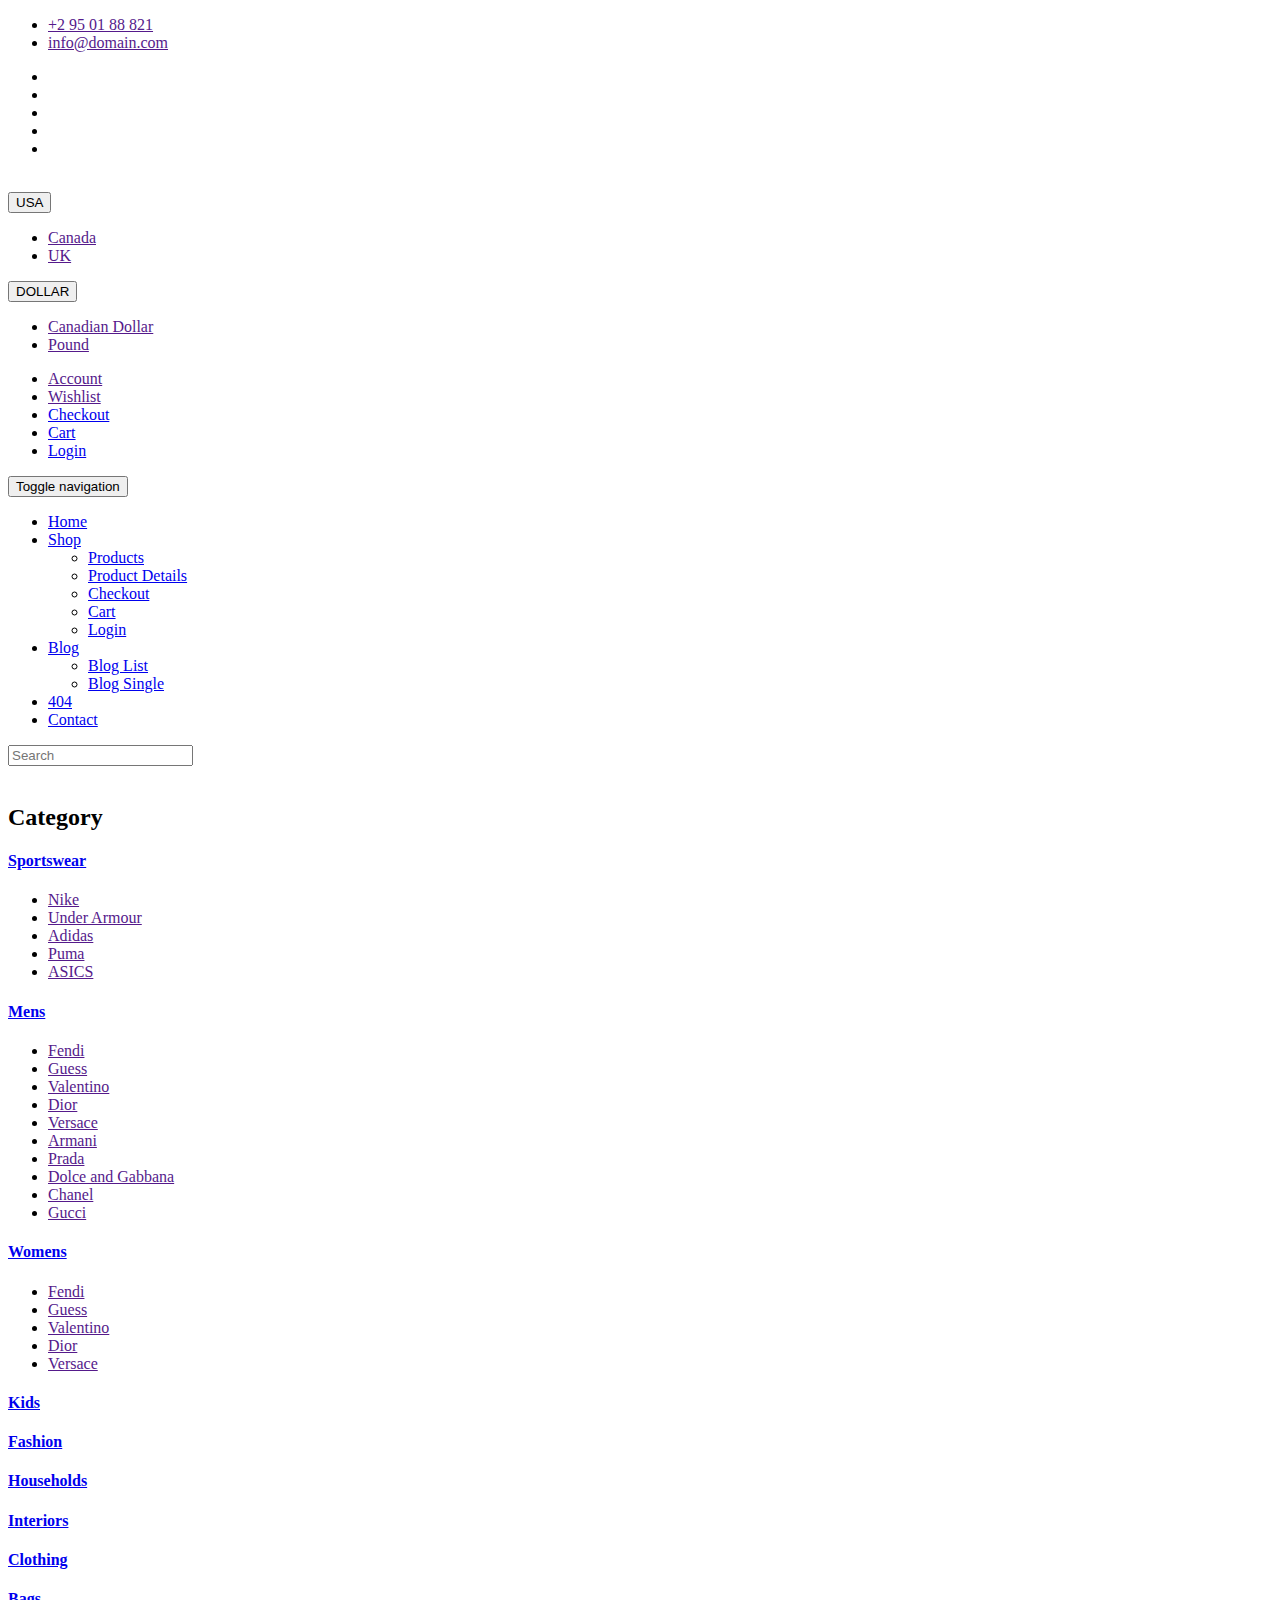
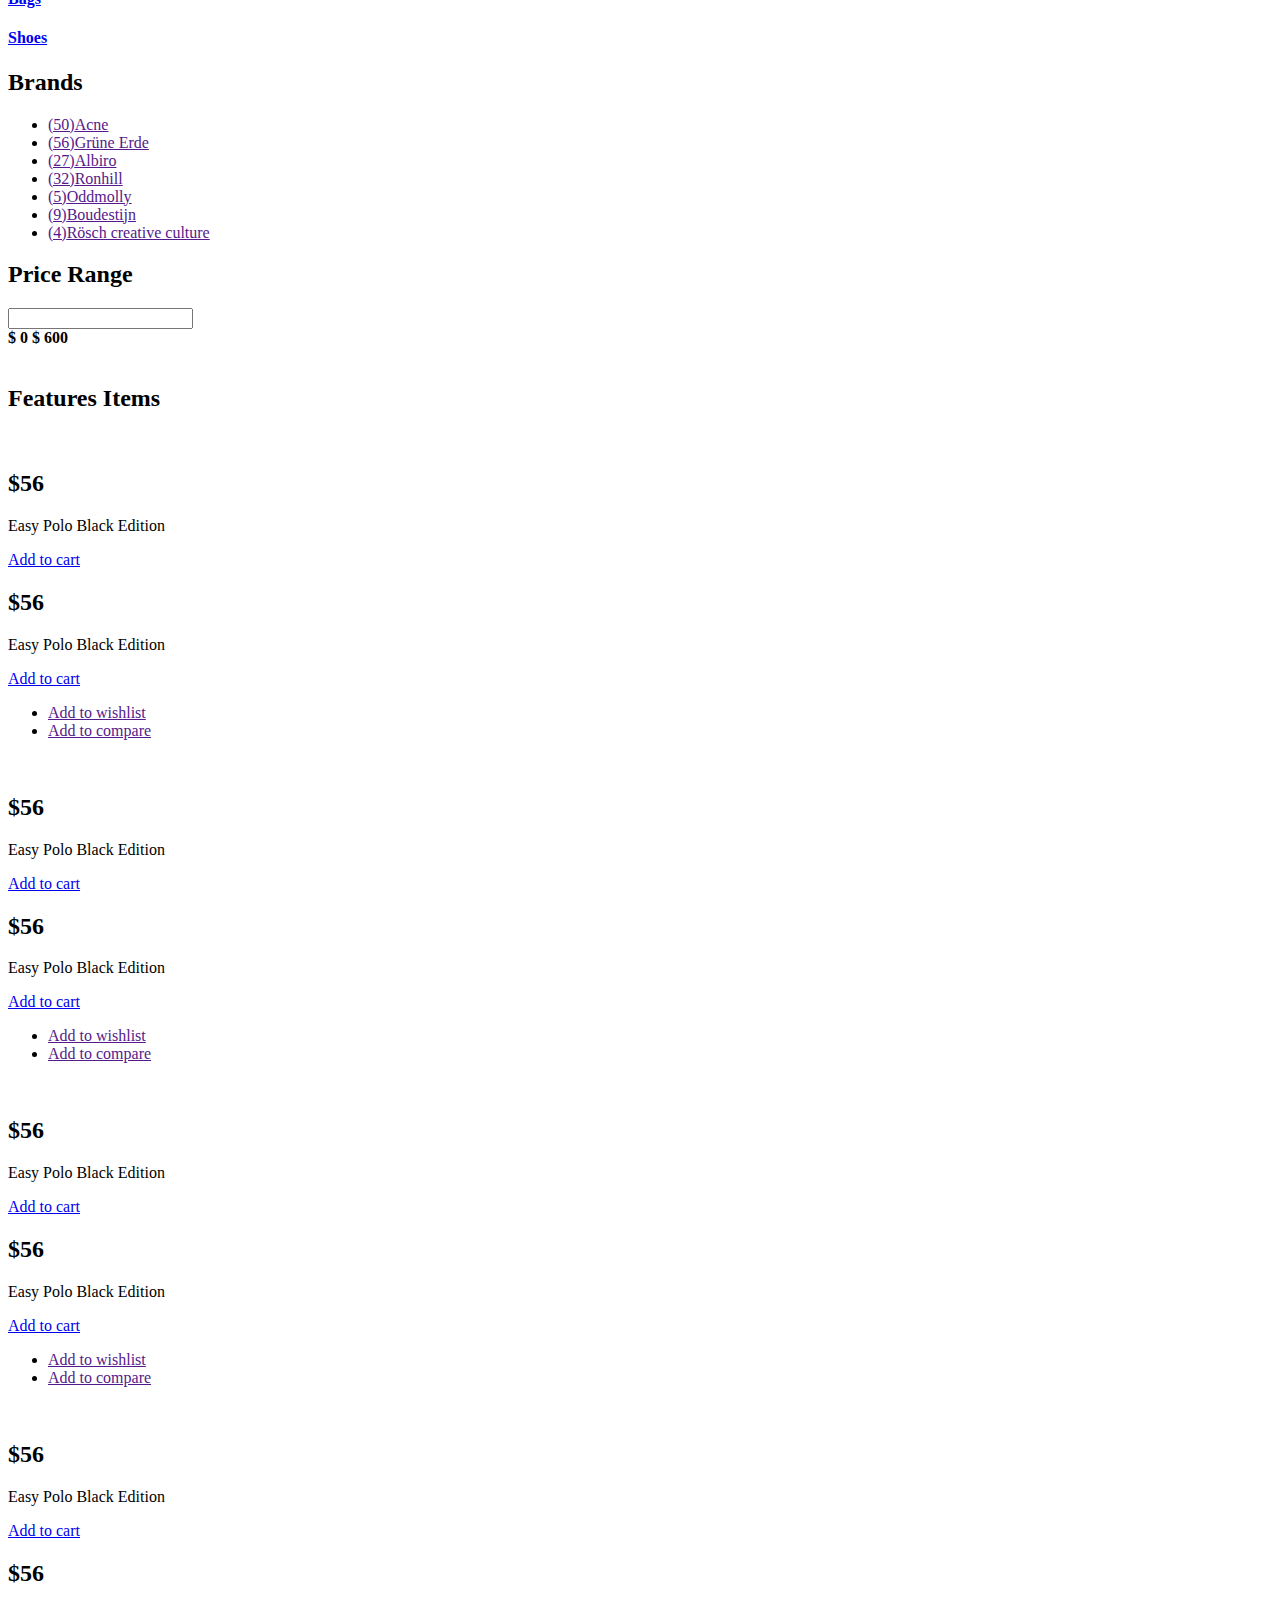
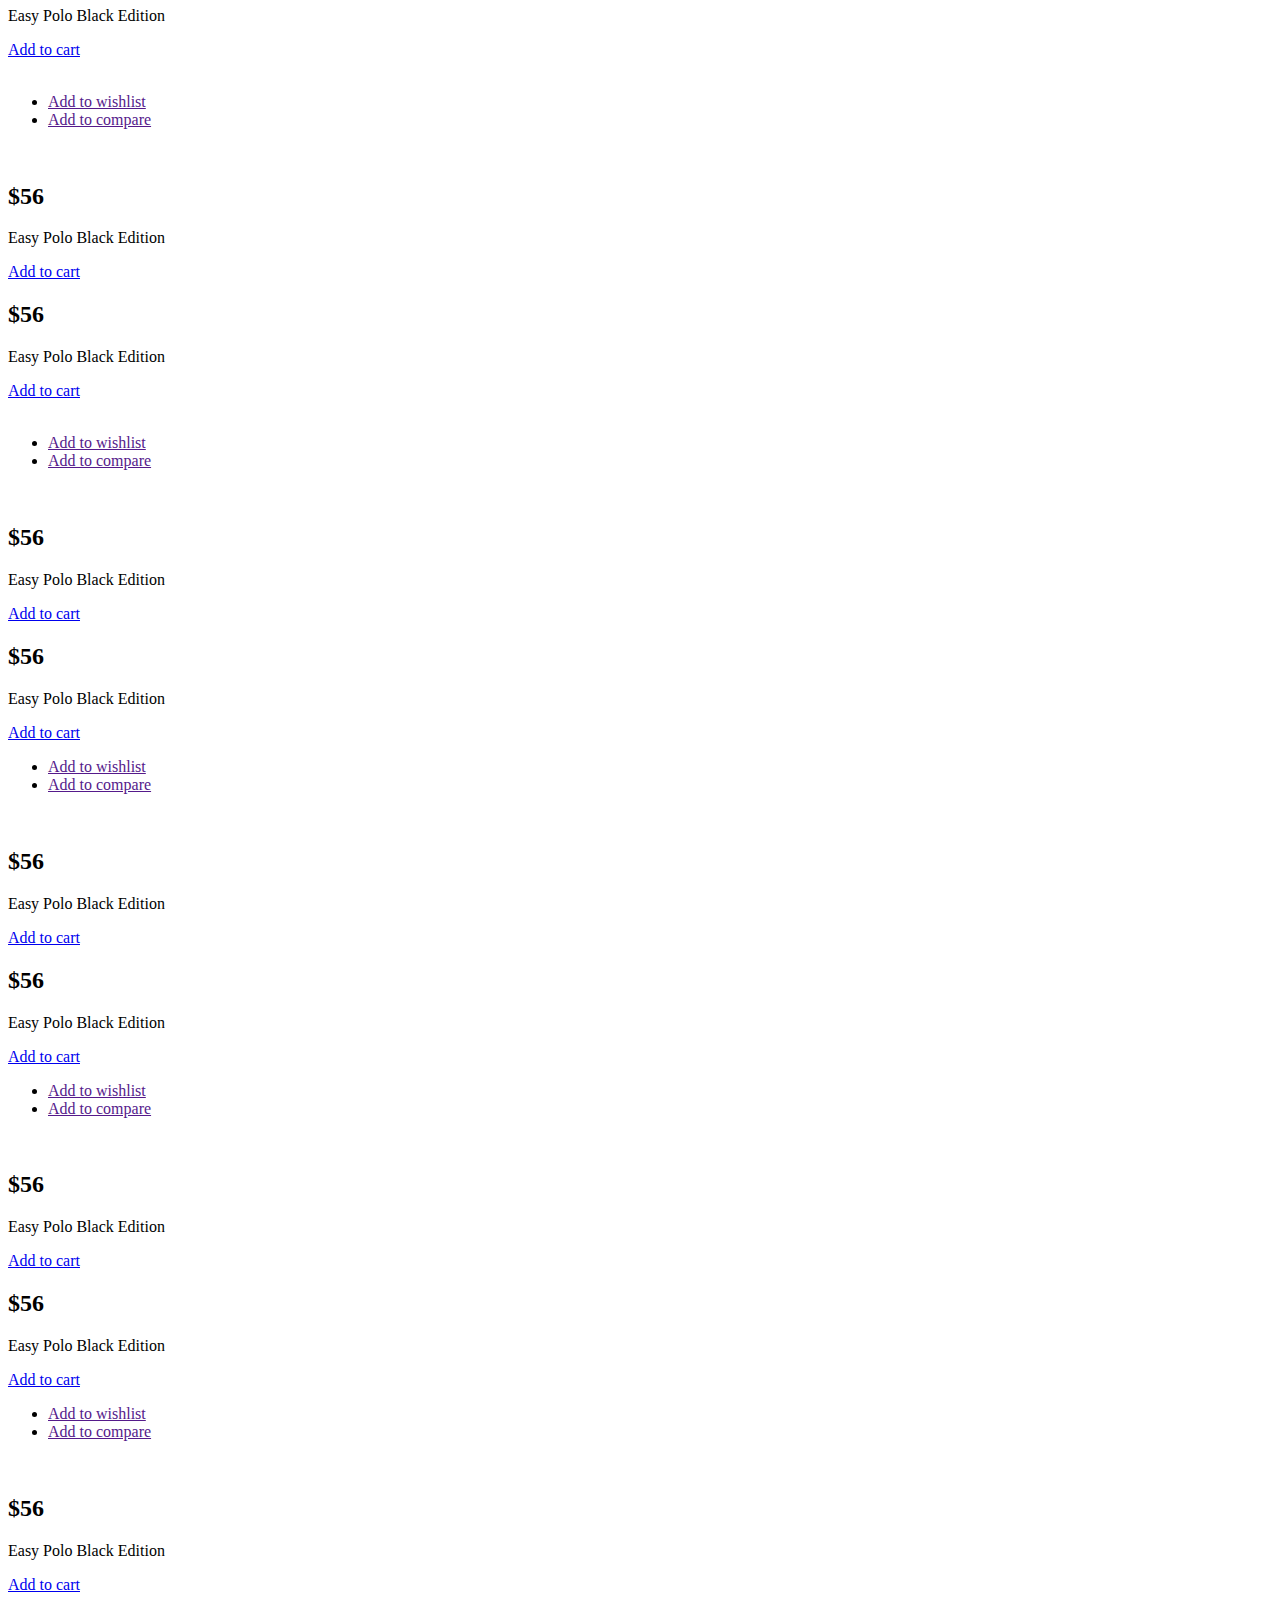
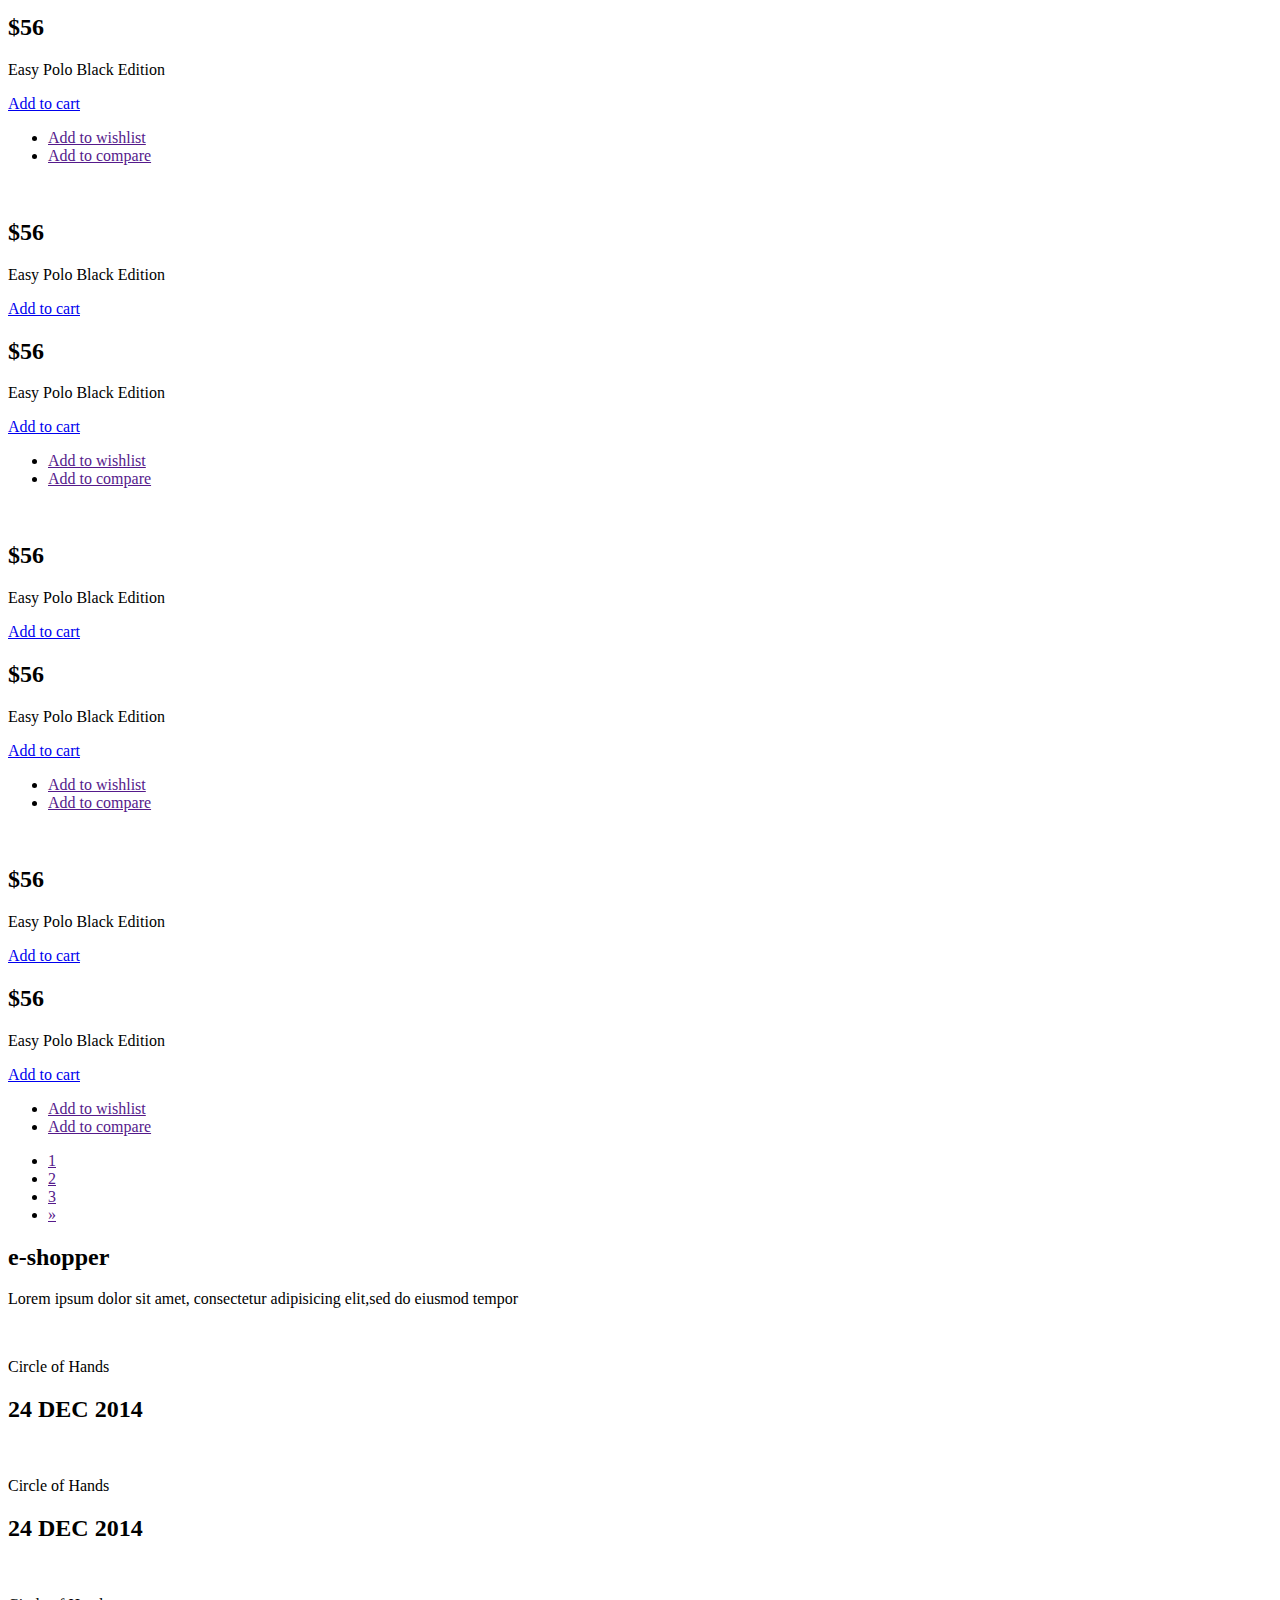
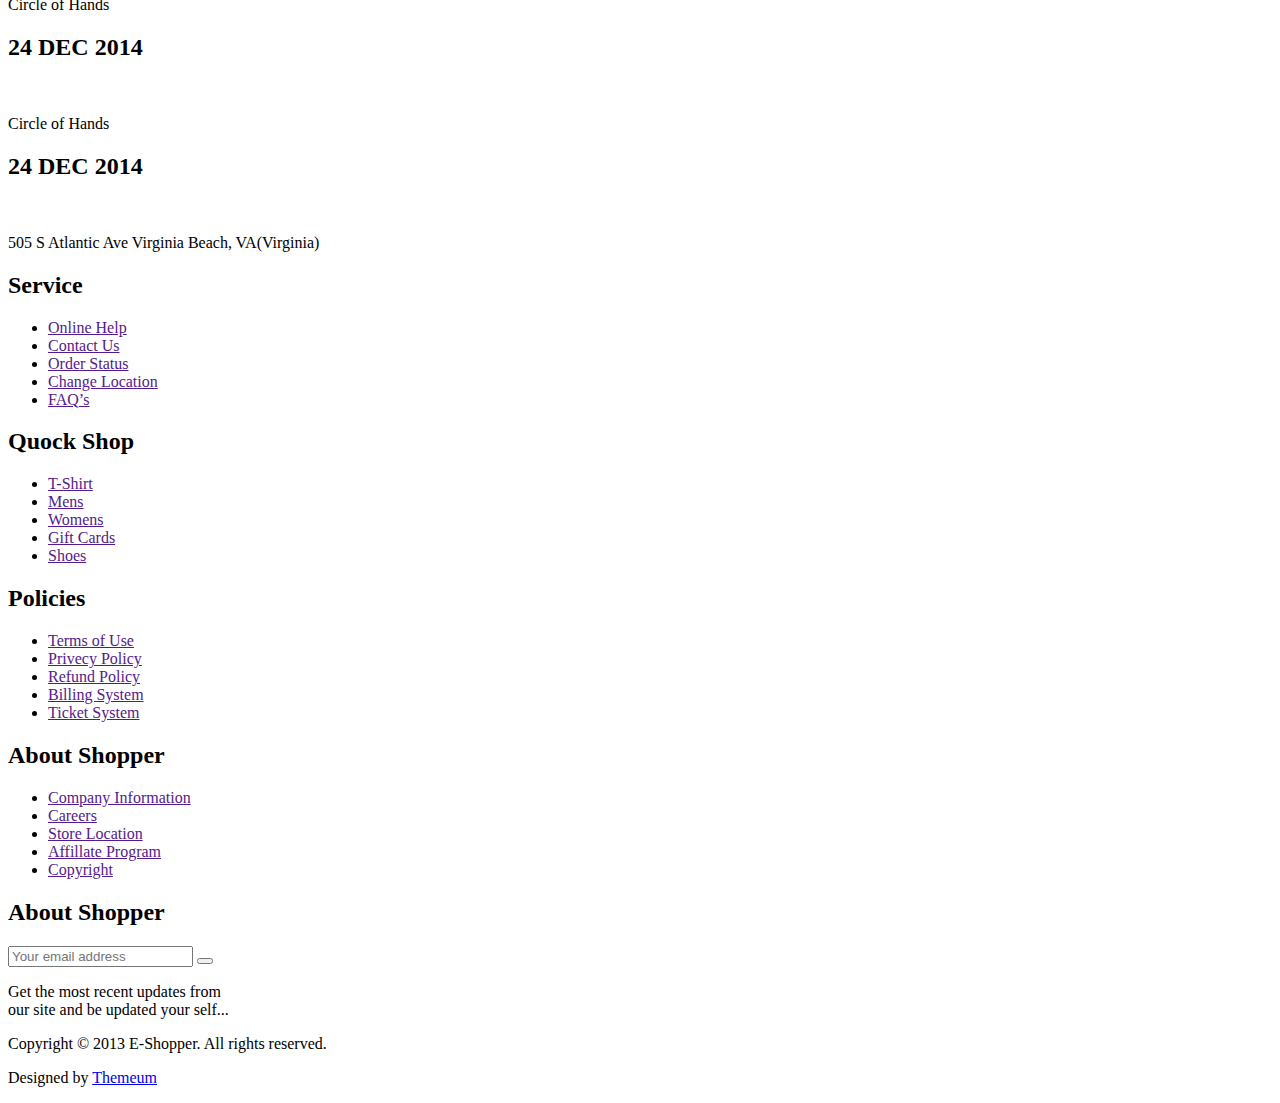
==== src/main/resources/static/shop.html @ e03448d1 "Added Categories and thymeleaf related changes" ====
<!DOCTYPE html>
<html lang="en">
    <head>
        <meta charset="utf-8"/>
        <meta name="viewport" content="width=device-width, initial-scale=1.0"/>
        <meta name="description" content=""/>
        <meta name="author" content=""/>
        <title>Shop | E-Shopper</title>
        <link href="css/bootstrap.min.css" th:href="@{/css/bootstrap.min.css}" rel="stylesheet"/>
        <link href="css/font-awesome.min.css" th:href="@{/css/font-awesome.min.css}" rel="stylesheet"/>
        <link href="css/prettyPhoto.css" th:href="@{/css/prettyPhoto.css}" rel="stylesheet"/>
        <link href="css/price-range.css" th:href="@{/css/price-range.css}" rel="stylesheet"/>
        <link href="css/animate.css" th:href="@{/css/animate.css}" rel="stylesheet"/>
        <link href="css/main.css" th:href="@{/css/main.css}" rel="stylesheet"/>
        <link href="css/responsive.css" th:href="@{/css/responsive.css}" rel="stylesheet"/>
        <!--[if lt IE 9]>
        <script src="js/html5shiv.js"></script>
        <script src="js/respond.min.js"></script>
        <![endif]-->       
        <link rel="shortcut icon" href="images/ico/favicon.ico" th:href="@{/images/ico/favicon.ico}"/>
        <link rel="apple-touch-icon-precomposed" sizes="144x144" href="images/ico/apple-touch-icon-144-precomposed.png" th:href="@{/images/ico/apple-touch-icon-144-precomposed.png}" />
        <link rel="apple-touch-icon-precomposed" sizes="114x114" href="images/ico/apple-touch-icon-114-precomposed.png" th:href="@{/images/ico/apple-touch-icon-114-precomposed.png}" />
        <link rel="apple-touch-icon-precomposed" sizes="72x72" href="images/ico/apple-touch-icon-72-precomposed.png" th:href="@{/images/ico/apple-touch-icon-72-precomposed.png}" />
        <link rel="apple-touch-icon-precomposed" href="images/ico/apple-touch-icon-57-precomposed.png" th:href="@{/images/ico/apple-touch-icon-57-precomposed.png}" />
    </head><!--/head-->

    <body>
        <header id="header"><!--header-->
            <div class="header_top"><!--header_top-->
                <div class="container">
                    <div class="row">
                        <div class="col-sm-6 ">
                            <div class="contactinfo">
                                <ul class="nav nav-pills">
                                    <li><a href=""><i class="fa fa-phone"></i> +2 95 01 88 821</a></li>
                                    <li><a href=""><i class="fa fa-envelope"></i> info@domain.com</a></li>
                                </ul>
                            </div>
                        </div>
                        <div class="col-sm-6">
                            <div class="social-icons pull-right">
                                <ul class="nav navbar-nav">
                                    <li><a href=""><i class="fa fa-facebook"></i></a></li>
                                    <li><a href=""><i class="fa fa-twitter"></i></a></li>
                                    <li><a href=""><i class="fa fa-linkedin"></i></a></li>
                                    <li><a href=""><i class="fa fa-dribbble"></i></a></li>
                                    <li><a href=""><i class="fa fa-google-plus"></i></a></li>
                                </ul>
                            </div>
                        </div>
                    </div>
                </div>
            </div><!--/header_top-->

            <div class="header-middle"><!--header-middle-->
                <div class="container">
                    <div class="row">
                        <div class="col-sm-4">
                            <div class="logo pull-left">
                                <a href="index.html"><img src="images/home/logo.png" th:src="@{/images/home/logo.png}" alt="" /></a>
                            </div>
                            <div class="btn-group pull-right">
                                <div class="btn-group">
                                    <button type="button" class="btn btn-default dropdown-toggle usa" data-toggle="dropdown">
                                        USA
                                        <span class="caret"></span>
                                    </button>
                                    <ul class="dropdown-menu">
                                        <li><a href="">Canada</a></li>
                                        <li><a href="">UK</a></li>
                                    </ul>
                                </div>

                                <div class="btn-group">
                                    <button type="button" class="btn btn-default dropdown-toggle usa" data-toggle="dropdown">
                                        DOLLAR
                                        <span class="caret"></span>
                                    </button>
                                    <ul class="dropdown-menu">
                                        <li><a href="">Canadian Dollar</a></li>
                                        <li><a href="">Pound</a></li>
                                    </ul>
                                </div>
                            </div>
                        </div>
                        <div class="col-sm-8">
                            <div class="shop-menu pull-right">
                                <ul class="nav navbar-nav">
                                    <li><a href=""><i class="fa fa-user"></i> Account</a></li>
                                    <li><a href=""><i class="fa fa-star"></i> Wishlist</a></li>
                                    <li><a href="checkout.html"><i class="fa fa-crosshairs"></i> Checkout</a></li>
                                    <li><a href="cart.html"><i class="fa fa-shopping-cart"></i> Cart</a></li>
                                    <li><a href="login.html"><i class="fa fa-lock"></i> Login</a></li>
                                </ul>
                            </div>
                        </div>
                    </div>
                </div>
            </div><!--/header-middle-->

            <div class="header-bottom"><!--header-bottom-->
                <div class="container">
                    <div class="row">
                        <div class="col-sm-9">
                            <div class="navbar-header">
                                <button type="button" class="navbar-toggle" data-toggle="collapse" data-target=".navbar-collapse">
                                    <span class="sr-only">Toggle navigation</span>
                                    <span class="icon-bar"></span>
                                    <span class="icon-bar"></span>
                                    <span class="icon-bar"></span>
                                </button>
                            </div>
                            <div class="mainmenu pull-left">
                                <ul class="nav navbar-nav collapse navbar-collapse">
                                    <li><a href="index.html">Home</a></li>
                                    <li class="dropdown"><a href="#" class="active">Shop<i class="fa fa-angle-down"></i></a>
                                        <ul role="menu" class="sub-menu">
                                            <li><a href="shop.html" class="active">Products</a></li>
                                            <li><a href="product-details.html">Product Details</a></li> 
                                            <li><a href="checkout.html">Checkout</a></li> 
                                            <li><a href="cart.html">Cart</a></li> 
                                            <li><a href="login.html">Login</a></li> 
                                        </ul>
                                    </li> 
                                    <li class="dropdown"><a href="#">Blog<i class="fa fa-angle-down"></i></a>
                                        <ul role="menu" class="sub-menu">
                                            <li><a href="blog.html">Blog List</a></li>
                                            <li><a href="blog-single.html">Blog Single</a></li>
                                        </ul>
                                    </li> 
                                    <li><a href="404.html">404</a></li>
                                    <li><a href="contact-us.html">Contact</a></li>
                                </ul>
                            </div>
                        </div>
                        <div class="col-sm-3">
                            <div class="search_box pull-right">
                                <input type="text" placeholder="Search"/>
                            </div>
                        </div>
                    </div>
                </div>
            </div>
        </header>

        <section id="advertisement">
            <div class="container">
                <img src="images/shop/advertisement.jpg" th:src="@{/images/shop/advertisement.jpg}" alt="" />
            </div>
        </section>

        <section>
            <div class="container">
                <div class="row">
                    <div class="col-sm-3">
                        <div class="left-sidebar">
                            <h2>Category</h2>
                            <div class="panel-group category-products" id="accordian"><!--category-productsr-->
                                <div class="panel panel-default">
                                    <div class="panel-heading">
                                        <h4 class="panel-title">
                                            <a data-toggle="collapse" data-parent="#accordian" href="#sportswear">
                                                <span class="badge pull-right"><i class="fa fa-plus"></i></span>
                                                Sportswear
                                            </a>
                                        </h4>
                                    </div>
                                    <div id="sportswear" class="panel-collapse collapse">
                                        <div class="panel-body">
                                            <ul>
                                                <li><a href="">Nike </a></li>
                                                <li><a href="">Under Armour </a></li>
                                                <li><a href="">Adidas </a></li>
                                                <li><a href="">Puma</a></li>
                                                <li><a href="">ASICS </a></li>
                                            </ul>
                                        </div>
                                    </div>
                                </div>
                                <div class="panel panel-default">
                                    <div class="panel-heading">
                                        <h4 class="panel-title">
                                            <a data-toggle="collapse" data-parent="#accordian" href="#mens">
                                                <span class="badge pull-right"><i class="fa fa-plus"></i></span>
                                                Mens
                                            </a>
                                        </h4>
                                    </div>
                                    <div id="mens" class="panel-collapse collapse">
                                        <div class="panel-body">
                                            <ul>
                                                <li><a href="">Fendi</a></li>
                                                <li><a href="">Guess</a></li>
                                                <li><a href="">Valentino</a></li>
                                                <li><a href="">Dior</a></li>
                                                <li><a href="">Versace</a></li>
                                                <li><a href="">Armani</a></li>
                                                <li><a href="">Prada</a></li>
                                                <li><a href="">Dolce and Gabbana</a></li>
                                                <li><a href="">Chanel</a></li>
                                                <li><a href="">Gucci</a></li>
                                            </ul>
                                        </div>
                                    </div>
                                </div>

                                <div class="panel panel-default">
                                    <div class="panel-heading">
                                        <h4 class="panel-title">
                                            <a data-toggle="collapse" data-parent="#accordian" href="#womens">
                                                <span class="badge pull-right"><i class="fa fa-plus"></i></span>
                                                Womens
                                            </a>
                                        </h4>
                                    </div>
                                    <div id="womens" class="panel-collapse collapse">
                                        <div class="panel-body">
                                            <ul>
                                                <li><a href="">Fendi</a></li>
                                                <li><a href="">Guess</a></li>
                                                <li><a href="">Valentino</a></li>
                                                <li><a href="">Dior</a></li>
                                                <li><a href="">Versace</a></li>
                                            </ul>
                                        </div>
                                    </div>
                                </div>
                                <div class="panel panel-default">
                                    <div class="panel-heading">
                                        <h4 class="panel-title"><a href="#">Kids</a></h4>
                                    </div>
                                </div>
                                <div class="panel panel-default">
                                    <div class="panel-heading">
                                        <h4 class="panel-title"><a href="#">Fashion</a></h4>
                                    </div>
                                </div>
                                <div class="panel panel-default">
                                    <div class="panel-heading">
                                        <h4 class="panel-title"><a href="#">Households</a></h4>
                                    </div>
                                </div>
                                <div class="panel panel-default">
                                    <div class="panel-heading">
                                        <h4 class="panel-title"><a href="#">Interiors</a></h4>
                                    </div>
                                </div>
                                <div class="panel panel-default">
                                    <div class="panel-heading">
                                        <h4 class="panel-title"><a href="#">Clothing</a></h4>
                                    </div>
                                </div>
                                <div class="panel panel-default">
                                    <div class="panel-heading">
                                        <h4 class="panel-title"><a href="#">Bags</a></h4>
                                    </div>
                                </div>
                                <div class="panel panel-default">
                                    <div class="panel-heading">
                                        <h4 class="panel-title"><a href="#">Shoes</a></h4>
                                    </div>
                                </div>
                            </div><!--/category-productsr-->

                            <div class="brands_products"><!--brands_products-->
                                <h2>Brands</h2>
                                <div class="brands-name">
                                    <ul class="nav nav-pills nav-stacked">
                                        <li><a href=""> <span class="pull-right">(50)</span>Acne</a></li>
                                        <li><a href=""> <span class="pull-right">(56)</span>Grüne Erde</a></li>
                                        <li><a href=""> <span class="pull-right">(27)</span>Albiro</a></li>
                                        <li><a href=""> <span class="pull-right">(32)</span>Ronhill</a></li>
                                        <li><a href=""> <span class="pull-right">(5)</span>Oddmolly</a></li>
                                        <li><a href=""> <span class="pull-right">(9)</span>Boudestijn</a></li>
                                        <li><a href=""> <span class="pull-right">(4)</span>Rösch creative culture</a></li>
                                    </ul>
                                </div>
                            </div><!--/brands_products-->

                            <div class="price-range"><!--price-range-->
                                <h2>Price Range</h2>
                                <div class="well">
                                    <input type="text" class="span2" value="" data-slider-min="0" data-slider-max="600" data-slider-step="5" data-slider-value="[250,450]" id="sl2" /><br />
                                    <b>$ 0</b> <b class="pull-right">$ 600</b>
                                </div>
                            </div><!--/price-range-->

                            <div class="shipping text-center"><!--shipping-->
                                <img src="images/home/shipping.jpg" th:src="@{/images/home/shipping.jpg}" alt="" />
                            </div><!--/shipping-->

                        </div>
                    </div>

                    <div class="col-sm-9 padding-right">
                        <div class="features_items"><!--features_items-->
                            <h2 class="title text-center">Features Items</h2>
                            <div class="col-sm-4" th:each="product : ${products}">
                                <div class="product-image-wrapper">
                                    <div class="single-products">
                                        <div class="productinfo text-center">
                                            <img src="images/shop/product12.jpg" th:src="@{/images/shop/product12.jpg}" alt="" />
                                            <h2>$56</h2>
                                            <p th:text="${product.title}">Easy Polo Black Edition</p>
                                            <a href="#" class="btn btn-default add-to-cart"><i class="fa fa-shopping-cart"></i>Add to cart</a>
                                        </div>
                                        <div class="product-overlay">
                                            <div class="overlay-content">
                                                <h2>$56</h2>
                                                <p th:text="${product.title}">Easy Polo Black Edition</p>
                                                <a href="#" class="btn btn-default add-to-cart"><i class="fa fa-shopping-cart"></i>Add to cart</a>
                                            </div>
                                        </div>
                                    </div>
                                    <div class="choose">
                                        <ul class="nav nav-pills nav-justified">
                                            <li><a href=""><i class="fa fa-plus-square"></i>Add to wishlist</a></li>
                                            <li><a href=""><i class="fa fa-plus-square"></i>Add to compare</a></li>
                                        </ul>
                                    </div>
                                </div>
                            </div>
                            <!--/*-->
                            <div class="col-sm-4">
                                <div class="product-image-wrapper">
                                    <div class="single-products">
                                        <div class="productinfo text-center">
                                            <img src="images/shop/product11.jpg" th:src="@{/images/shop/product12.jpg}" alt="" />
                                            <h2>$56</h2>
                                            <p>Easy Polo Black Edition</p>
                                            <a href="#" class="btn btn-default add-to-cart"><i class="fa fa-shopping-cart"></i>Add to cart</a>
                                        </div>
                                        <div class="product-overlay">
                                            <div class="overlay-content">
                                                <h2>$56</h2>
                                                <p>Easy Polo Black Edition</p>
                                                <a href="#" class="btn btn-default add-to-cart"><i class="fa fa-shopping-cart"></i>Add to cart</a>
                                            </div>
                                        </div>
                                    </div>
                                    <div class="choose">
                                        <ul class="nav nav-pills nav-justified">
                                            <li><a href=""><i class="fa fa-plus-square"></i>Add to wishlist</a></li>
                                            <li><a href=""><i class="fa fa-plus-square"></i>Add to compare</a></li>
                                        </ul>
                                    </div>
                                </div>
                            </div>
                            <div class="col-sm-4">
                                <div class="product-image-wrapper">
                                    <div class="single-products">
                                        <div class="productinfo text-center">
                                            <img src="images/shop/product10.jpg" th:src="@{/images/shop/product12.jpg}" alt="" />
                                            <h2>$56</h2>
                                            <p>Easy Polo Black Edition</p>
                                            <a href="#" class="btn btn-default add-to-cart"><i class="fa fa-shopping-cart"></i>Add to cart</a>
                                        </div>
                                        <div class="product-overlay">
                                            <div class="overlay-content">
                                                <h2>$56</h2>
                                                <p>Easy Polo Black Edition</p>
                                                <a href="#" class="btn btn-default add-to-cart"><i class="fa fa-shopping-cart"></i>Add to cart</a>
                                            </div>
                                        </div>
                                    </div>
                                    <div class="choose">
                                        <ul class="nav nav-pills nav-justified">
                                            <li><a href=""><i class="fa fa-plus-square"></i>Add to wishlist</a></li>
                                            <li><a href=""><i class="fa fa-plus-square"></i>Add to compare</a></li>
                                        </ul>
                                    </div>
                                </div>
                            </div>
                            <div class="col-sm-4">
                                <div class="product-image-wrapper">
                                    <div class="single-products">
                                        <div class="productinfo text-center">
                                            <img src="images/shop/product9.jpg" th:src="@{/images/shop/product12.jpg}" alt="" />
                                            <h2>$56</h2>
                                            <p>Easy Polo Black Edition</p>
                                            <a href="#" class="btn btn-default add-to-cart"><i class="fa fa-shopping-cart"></i>Add to cart</a>
                                        </div>
                                        <div class="product-overlay">
                                            <div class="overlay-content">
                                                <h2>$56</h2>
                                                <p>Easy Polo Black Edition</p>
                                                <a href="#" class="btn btn-default add-to-cart"><i class="fa fa-shopping-cart"></i>Add to cart</a>
                                            </div>
                                        </div>
                                        <img src="images/home/new.png" th:src="@{/images/home/new.png}" class="new" alt="" />
                                    </div>
                                    <div class="choose">
                                        <ul class="nav nav-pills nav-justified">
                                            <li><a href=""><i class="fa fa-plus-square"></i>Add to wishlist</a></li>
                                            <li><a href=""><i class="fa fa-plus-square"></i>Add to compare</a></li>
                                        </ul>
                                    </div>
                                </div>
                            </div>
                            <div class="col-sm-4">
                                <div class="product-image-wrapper">
                                    <div class="single-products">
                                        <div class="productinfo text-center">
                                            <img src="images/shop/product8.jpg" th:src="@{/images/shop/product12.jpg}" alt="" />
                                            <h2>$56</h2>
                                            <p>Easy Polo Black Edition</p>
                                            <a href="#" class="btn btn-default add-to-cart"><i class="fa fa-shopping-cart"></i>Add to cart</a>
                                        </div>
                                        <div class="product-overlay">
                                            <div class="overlay-content">
                                                <h2>$56</h2>
                                                <p>Easy Polo Black Edition</p>
                                                <a href="#" class="btn btn-default add-to-cart"><i class="fa fa-shopping-cart"></i>Add to cart</a>
                                            </div>
                                        </div>
                                        <img src="images/home/sale.png"  th:src="@{/images/home/sale.png}" class="new" alt="" />
                                    </div>
                                    <div class="choose">
                                        <ul class="nav nav-pills nav-justified">
                                            <li><a href=""><i class="fa fa-plus-square"></i>Add to wishlist</a></li>
                                            <li><a href=""><i class="fa fa-plus-square"></i>Add to compare</a></li>
                                        </ul>
                                    </div>
                                </div>
                            </div>
                            <div class="col-sm-4">
                                <div class="product-image-wrapper">
                                    <div class="single-products">
                                        <div class="productinfo text-center">
                                            <img src="images/shop/product7.jpg" th:src="@{/images/shop/product12.jpg}" alt="" />
                                            <h2>$56</h2>
                                            <p>Easy Polo Black Edition</p>
                                            <a href="#" class="btn btn-default add-to-cart"><i class="fa fa-shopping-cart"></i>Add to cart</a>
                                        </div>
                                        <div class="product-overlay">
                                            <div class="overlay-content">
                                                <h2>$56</h2>
                                                <p>Easy Polo Black Edition</p>
                                                <a href="#" class="btn btn-default add-to-cart"><i class="fa fa-shopping-cart"></i>Add to cart</a>
                                            </div>
                                        </div>
                                    </div>
                                    <div class="choose">
                                        <ul class="nav nav-pills nav-justified">
                                            <li><a href=""><i class="fa fa-plus-square"></i>Add to wishlist</a></li>
                                            <li><a href=""><i class="fa fa-plus-square"></i>Add to compare</a></li>
                                        </ul>
                                    </div>
                                </div>
                            </div>

                            <div class="col-sm-4">
                                <div class="product-image-wrapper">
                                    <div class="single-products">
                                        <div class="productinfo text-center">
                                            <img src="images/home/product6.jpg" th:src="@{/images/shop/product12.jpg}" alt="" />
                                            <h2>$56</h2>
                                            <p>Easy Polo Black Edition</p>
                                            <a href="#" class="btn btn-default add-to-cart"><i class="fa fa-shopping-cart"></i>Add to cart</a>
                                        </div>
                                        <div class="product-overlay">
                                            <div class="overlay-content">
                                                <h2>$56</h2>
                                                <p>Easy Polo Black Edition</p>
                                                <a href="#" class="btn btn-default add-to-cart"><i class="fa fa-shopping-cart"></i>Add to cart</a>
                                            </div>
                                        </div>
                                    </div>
                                    <div class="choose">
                                        <ul class="nav nav-pills nav-justified">
                                            <li><a href=""><i class="fa fa-plus-square"></i>Add to wishlist</a></li>
                                            <li><a href=""><i class="fa fa-plus-square"></i>Add to compare</a></li>
                                        </ul>
                                    </div>
                                </div>
                            </div>

                            <div class="col-sm-4">
                                <div class="product-image-wrapper">
                                    <div class="single-products">
                                        <div class="productinfo text-center">
                                            <img src="images/home/product5.jpg" th:src="@{/images/shop/product12.jpg}" alt="" />
                                            <h2>$56</h2>
                                            <p>Easy Polo Black Edition</p>
                                            <a href="#" class="btn btn-default add-to-cart"><i class="fa fa-shopping-cart"></i>Add to cart</a>
                                        </div>
                                        <div class="product-overlay">
                                            <div class="overlay-content">
                                                <h2>$56</h2>
                                                <p>Easy Polo Black Edition</p>
                                                <a href="#" class="btn btn-default add-to-cart"><i class="fa fa-shopping-cart"></i>Add to cart</a>
                                            </div>
                                        </div>
                                    </div>
                                    <div class="choose">
                                        <ul class="nav nav-pills nav-justified">
                                            <li><a href=""><i class="fa fa-plus-square"></i>Add to wishlist</a></li>
                                            <li><a href=""><i class="fa fa-plus-square"></i>Add to compare</a></li>
                                        </ul>
                                    </div>
                                </div>
                            </div>

                            <div class="col-sm-4">
                                <div class="product-image-wrapper">
                                    <div class="single-products">
                                        <div class="productinfo text-center">
                                            <img src="images/home/product4.jpg" th:src="@{/images/shop/product12.jpg}" alt="" />
                                            <h2>$56</h2>
                                            <p>Easy Polo Black Edition</p>
                                            <a href="#" class="btn btn-default add-to-cart"><i class="fa fa-shopping-cart"></i>Add to cart</a>
                                        </div>
                                        <div class="product-overlay">
                                            <div class="overlay-content">
                                                <h2>$56</h2>
                                                <p>Easy Polo Black Edition</p>
                                                <a href="#" class="btn btn-default add-to-cart"><i class="fa fa-shopping-cart"></i>Add to cart</a>
                                            </div>
                                        </div>
                                    </div>
                                    <div class="choose">
                                        <ul class="nav nav-pills nav-justified">
                                            <li><a href=""><i class="fa fa-plus-square"></i>Add to wishlist</a></li>
                                            <li><a href=""><i class="fa fa-plus-square"></i>Add to compare</a></li>
                                        </ul>
                                    </div>
                                </div>
                            </div>

                            <div class="col-sm-4">
                                <div class="product-image-wrapper">
                                    <div class="single-products">
                                        <div class="productinfo text-center">
                                            <img src="images/home/product3.jpg" th:src="@{/images/shop/product12.jpg}" alt="" />
                                            <h2>$56</h2>
                                            <p>Easy Polo Black Edition</p>
                                            <a href="#" class="btn btn-default add-to-cart"><i class="fa fa-shopping-cart"></i>Add to cart</a>
                                        </div>
                                        <div class="product-overlay">
                                            <div class="overlay-content">
                                                <h2>$56</h2>
                                                <p>Easy Polo Black Edition</p>
                                                <a href="#" class="btn btn-default add-to-cart"><i class="fa fa-shopping-cart"></i>Add to cart</a>
                                            </div>
                                        </div>
                                    </div>
                                    <div class="choose">
                                        <ul class="nav nav-pills nav-justified">
                                            <li><a href=""><i class="fa fa-plus-square"></i>Add to wishlist</a></li>
                                            <li><a href=""><i class="fa fa-plus-square"></i>Add to compare</a></li>
                                        </ul>
                                    </div>
                                </div>
                            </div>


                            <div class="col-sm-4">
                                <div class="product-image-wrapper">
                                    <div class="single-products">
                                        <div class="productinfo text-center">
                                            <img src="images/home/product2.jpg" th:src="@{/images/shop/product12.jpg}" alt="" />
                                            <h2>$56</h2>
                                            <p>Easy Polo Black Edition</p>
                                            <a href="#" class="btn btn-default add-to-cart"><i class="fa fa-shopping-cart"></i>Add to cart</a>
                                        </div>
                                        <div class="product-overlay">
                                            <div class="overlay-content">
                                                <h2>$56</h2>
                                                <p>Easy Polo Black Edition</p>
                                                <a href="#" class="btn btn-default add-to-cart"><i class="fa fa-shopping-cart"></i>Add to cart</a>
                                            </div>
                                        </div>
                                    </div>
                                    <div class="choose">
                                        <ul class="nav nav-pills nav-justified">
                                            <li><a href=""><i class="fa fa-plus-square"></i>Add to wishlist</a></li>
                                            <li><a href=""><i class="fa fa-plus-square"></i>Add to compare</a></li>
                                        </ul>
                                    </div>
                                </div>
                            </div>

                            <div class="col-sm-4">
                                <div class="product-image-wrapper">
                                    <div class="single-products">
                                        <div class="productinfo text-center">
                                            <img src="images/home/product1.jpg" th:src="@{/images/shop/product12.jpg}" alt="" />
                                            <h2>$56</h2>
                                            <p>Easy Polo Black Edition</p>
                                            <a href="#" class="btn btn-default add-to-cart"><i class="fa fa-shopping-cart"></i>Add to cart</a>
                                        </div>
                                        <div class="product-overlay">
                                            <div class="overlay-content">
                                                <h2>$56</h2>
                                                <p>Easy Polo Black Edition</p>
                                                <a href="#" class="btn btn-default add-to-cart"><i class="fa fa-shopping-cart"></i>Add to cart</a>
                                            </div>
                                        </div>
                                    </div>
                                    <div class="choose">
                                        <ul class="nav nav-pills nav-justified">
                                            <li><a href=""><i class="fa fa-plus-square"></i>Add to wishlist</a></li>
                                            <li><a href=""><i class="fa fa-plus-square"></i>Add to compare</a></li>
                                        </ul>
                                    </div>
                                </div>
                            </div>
                            <!--*/-->
                            <ul class="pagination">
                                <li class="active"><a href="">1</a></li>
                                <li><a href="">2</a></li>
                                <li><a href="">3</a></li>
                                <li><a href="">&raquo;</a></li>
                            </ul>
                        </div><!--features_items-->
                    </div>
                </div>
            </div>
        </section>

        <footer id="footer"><!--Footer-->
            <div class="footer-top">
                <div class="container">
                    <div class="row">
                        <div class="col-sm-2">
                            <div class="companyinfo">
                                <h2><span>e</span>-shopper</h2>
                                <p>Lorem ipsum dolor sit amet, consectetur adipisicing elit,sed do eiusmod tempor</p>
                            </div>
                        </div>
                        <div class="col-sm-7">
                            <div class="col-sm-3">
                                <div class="video-gallery text-center">
                                    <a href="#">
                                        <div class="iframe-img">
                                            <img src="images/home/iframe1.png" th:src="@{/images/home/iframe4.png}" alt="" />
                                        </div>
                                        <div class="overlay-icon">
                                            <i class="fa fa-play-circle-o"></i>
                                        </div>
                                    </a>
                                    <p>Circle of Hands</p>
                                    <h2>24 DEC 2014</h2>
                                </div>
                            </div>

                            <div class="col-sm-3">
                                <div class="video-gallery text-center">
                                    <a href="#">
                                        <div class="iframe-img">
                                            <img src="images/home/iframe2.png" th:src="@{/images/home/iframe4.png}" alt="" />
                                        </div>
                                        <div class="overlay-icon">
                                            <i class="fa fa-play-circle-o"></i>
                                        </div>
                                    </a>
                                    <p>Circle of Hands</p>
                                    <h2>24 DEC 2014</h2>
                                </div>
                            </div>

                            <div class="col-sm-3">
                                <div class="video-gallery text-center">
                                    <a href="#">
                                        <div class="iframe-img">
                                            <img src="images/home/iframe3.png" th:src="@{/images/home/iframe4.png}" alt="" />
                                        </div>
                                        <div class="overlay-icon">
                                            <i class="fa fa-play-circle-o"></i>
                                        </div>
                                    </a>
                                    <p>Circle of Hands</p>
                                    <h2>24 DEC 2014</h2>
                                </div>
                            </div>

                            <div class="col-sm-3">
                                <div class="video-gallery text-center">
                                    <a href="#">
                                        <div class="iframe-img">
                                            <img src="images/home/iframe4.png" th:src="@{/images/home/iframe4.png}" alt="" />
                                        </div>
                                        <div class="overlay-icon">
                                            <i class="fa fa-play-circle-o"></i>
                                        </div>
                                    </a>
                                    <p>Circle of Hands</p>
                                    <h2>24 DEC 2014</h2>
                                </div>
                            </div>
                        </div>
                        <div class="col-sm-3">
                            <div class="address">
                                <img src="images/home/map.png" th:src="@{/images/home/map.png}" alt="" />
                                <p>505 S Atlantic Ave Virginia Beach, VA(Virginia)</p>
                            </div>
                        </div>
                    </div>
                </div>
            </div>

            <div class="footer-widget">
                <div class="container">
                    <div class="row">
                        <div class="col-sm-2">
                            <div class="single-widget">
                                <h2>Service</h2>
                                <ul class="nav nav-pills nav-stacked">
                                    <li><a href="">Online Help</a></li>
                                    <li><a href="">Contact Us</a></li>
                                    <li><a href="">Order Status</a></li>
                                    <li><a href="">Change Location</a></li>
                                    <li><a href="">FAQ’s</a></li>
                                </ul>
                            </div>
                        </div>
                        <div class="col-sm-2">
                            <div class="single-widget">
                                <h2>Quock Shop</h2>
                                <ul class="nav nav-pills nav-stacked">
                                    <li><a href="">T-Shirt</a></li>
                                    <li><a href="">Mens</a></li>
                                    <li><a href="">Womens</a></li>
                                    <li><a href="">Gift Cards</a></li>
                                    <li><a href="">Shoes</a></li>
                                </ul>
                            </div>
                        </div>
                        <div class="col-sm-2">
                            <div class="single-widget">
                                <h2>Policies</h2>
                                <ul class="nav nav-pills nav-stacked">
                                    <li><a href="">Terms of Use</a></li>
                                    <li><a href="">Privecy Policy</a></li>
                                    <li><a href="">Refund Policy</a></li>
                                    <li><a href="">Billing System</a></li>
                                    <li><a href="">Ticket System</a></li>
                                </ul>
                            </div>
                        </div>
                        <div class="col-sm-2">
                            <div class="single-widget">
                                <h2>About Shopper</h2>
                                <ul class="nav nav-pills nav-stacked">
                                    <li><a href="">Company Information</a></li>
                                    <li><a href="">Careers</a></li>
                                    <li><a href="">Store Location</a></li>
                                    <li><a href="">Affillate Program</a></li>
                                    <li><a href="">Copyright</a></li>
                                </ul>
                            </div>
                        </div>
                        <div class="col-sm-3 col-sm-offset-1">
                            <div class="single-widget">
                                <h2>About Shopper</h2>
                                <form action="#" class="searchform">
                                    <input type="text" placeholder="Your email address" />
                                    <button type="submit" class="btn btn-default"><i class="fa fa-arrow-circle-o-right"></i></button>
                                    <p>Get the most recent updates from <br />our site and be updated your self...</p>
                                </form>
                            </div>
                        </div>

                    </div>
                </div>
            </div>

            <div class="footer-bottom">
                <div class="container">
                    <div class="row">
                        <p class="pull-left">Copyright © 2013 E-Shopper. All rights reserved.</p>
                        <p class="pull-right">Designed by <span><a target="_blank" href="http://www.themeum.com">Themeum</a></span></p>
                    </div>
                </div>
            </div>

        </footer><!--/Footer-->



        <script src="js/jquery.js" th:src="@{/js/jquery.js}"></script>
        <script src="js/price-range.js" th:src="@{/js/price-range.js}"></script>
        <script src="js/jquery.scrollUp.min.js" th:src="@{/js/jquery.scrollUp.min.js}"></script>
        <script src="js/bootstrap.min.js" th:src="@{/js/bootstrap.min.js}"></script>
        <script src="js/jquery.prettyPhoto.js" th:src="@{/js/jquery.prettyPhoto.js}"></script>
        <script src="js/main.js" th:src="@{/js/main.js}"></script>
    </body>
</html>
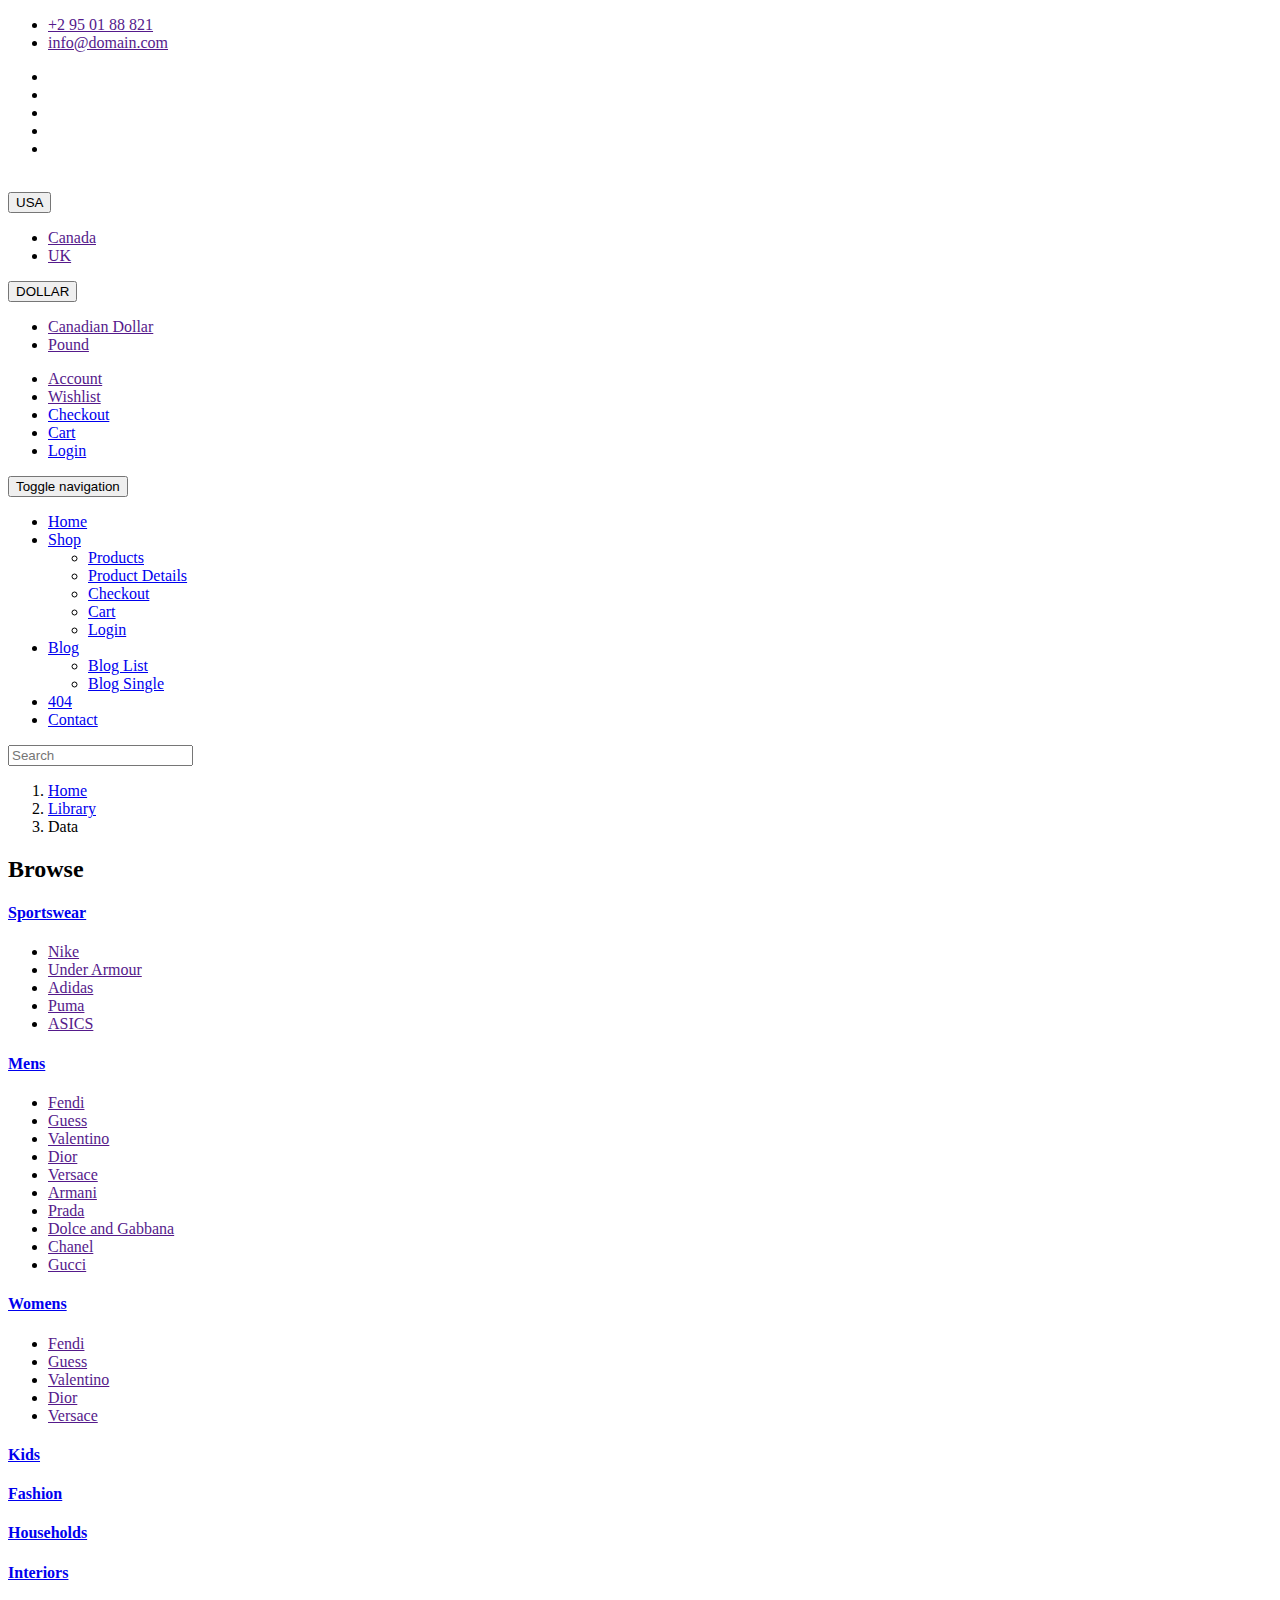
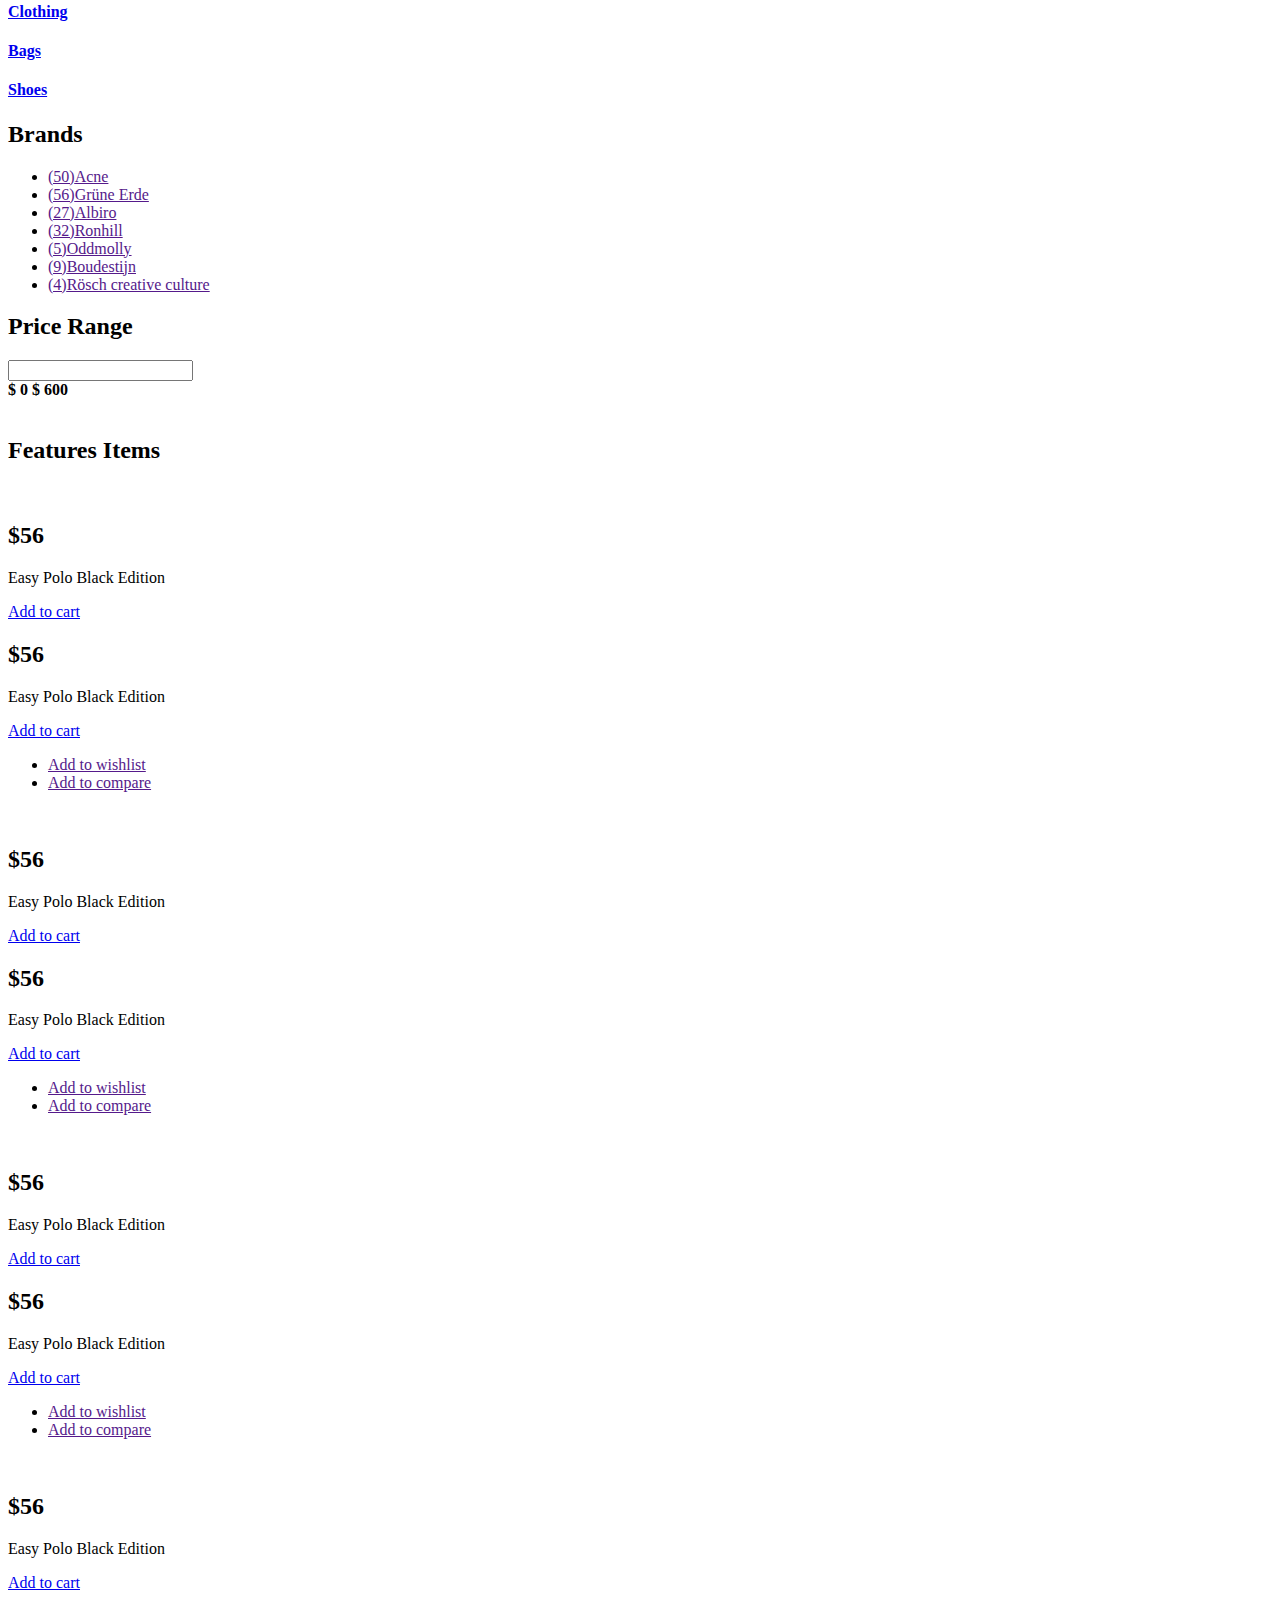
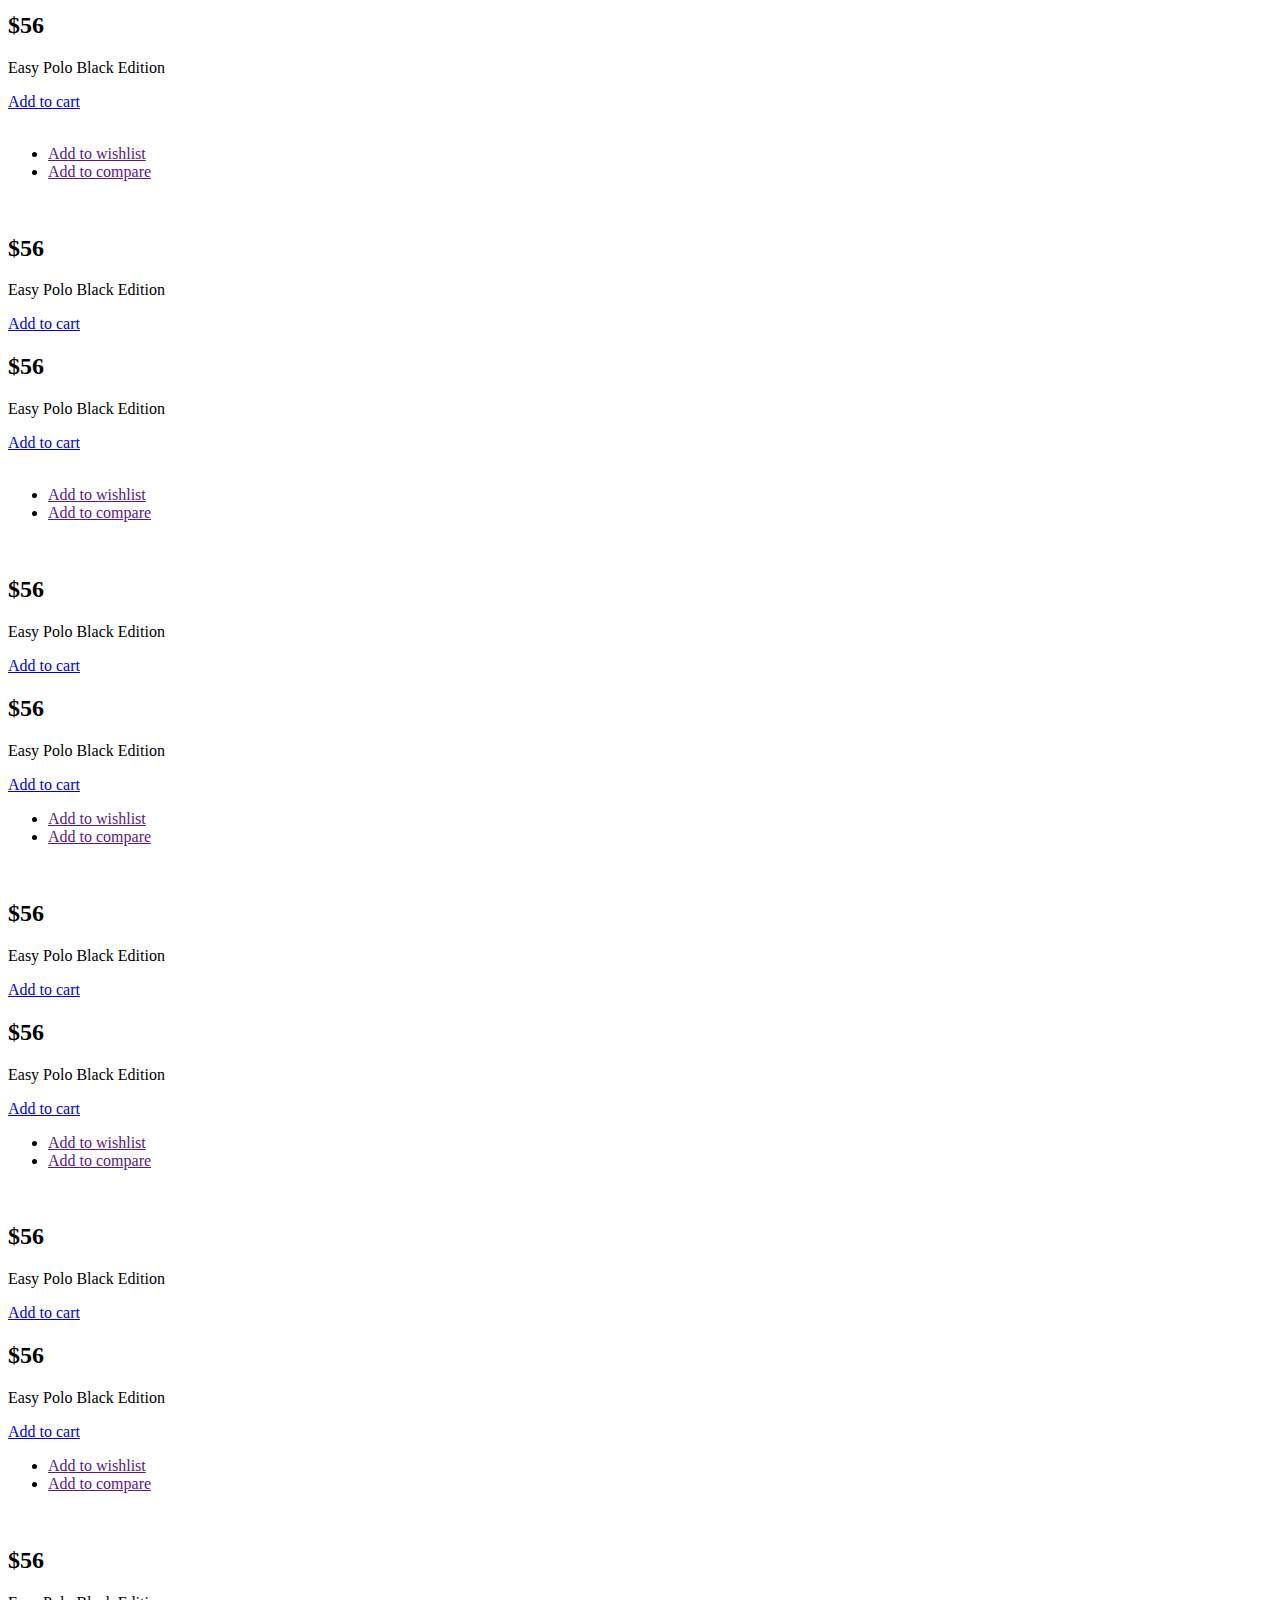
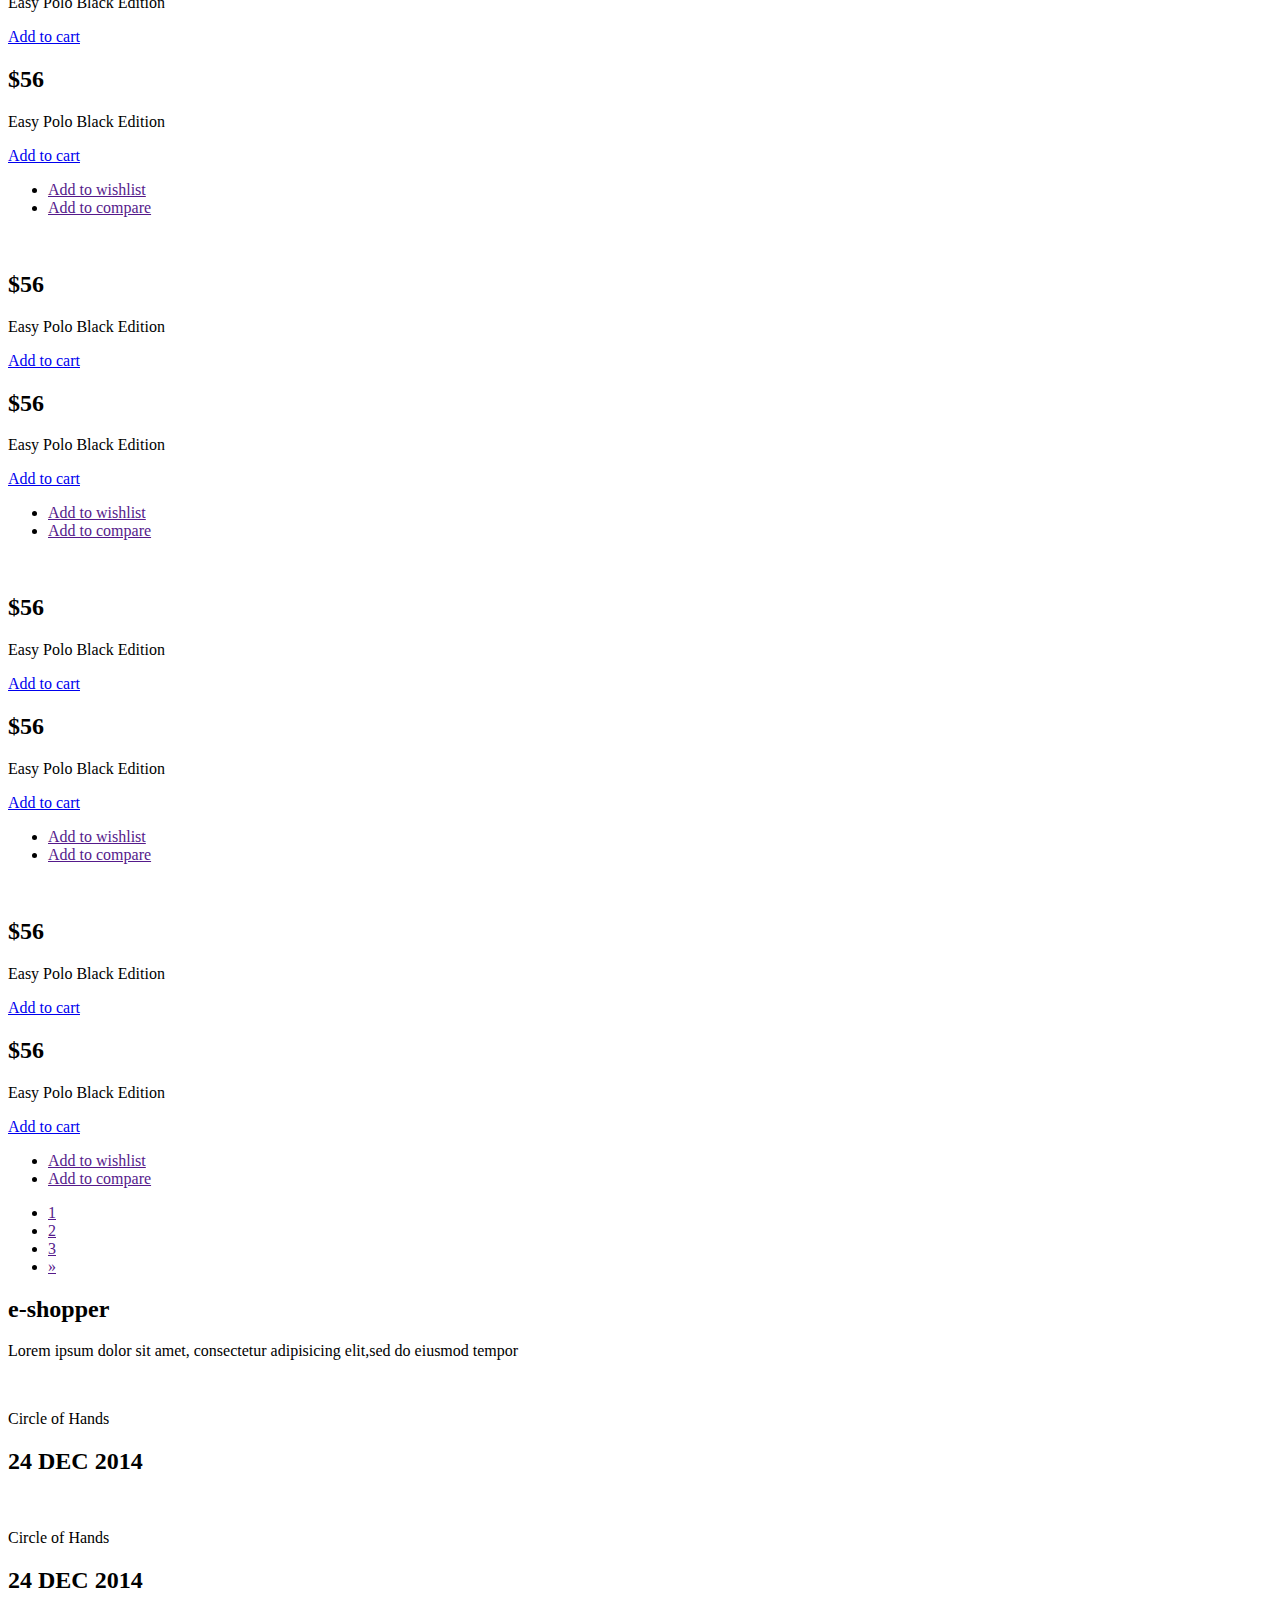
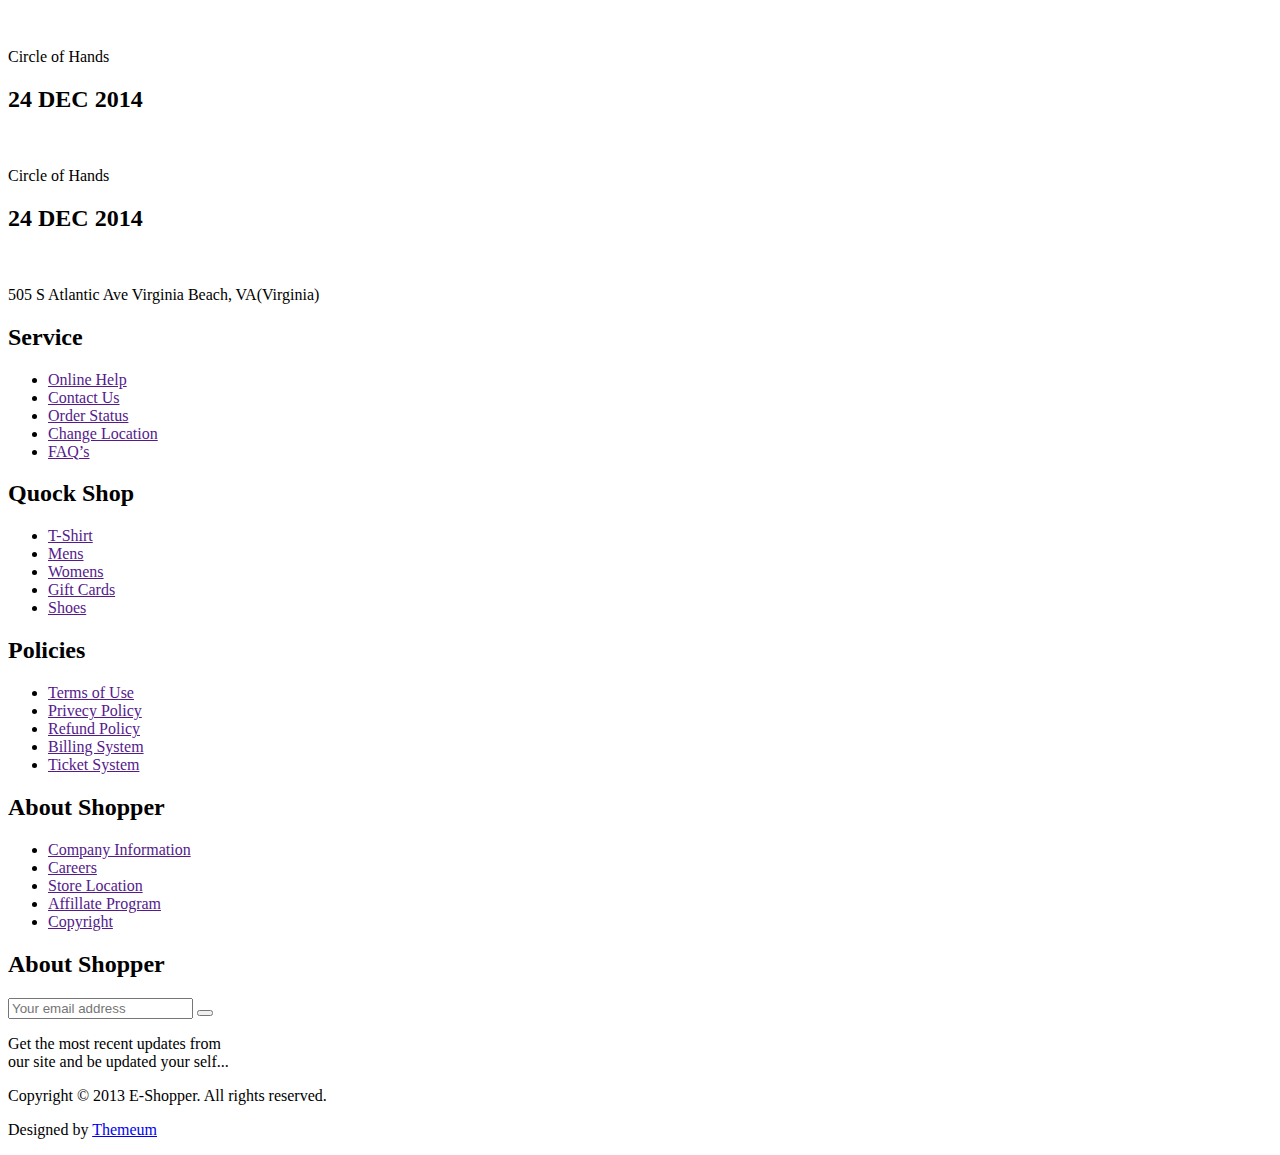
==== commit 1a8f3103: "Added Children for Get Category" ====
--- a/src/main/resources/static/shop.html
+++ b/src/main/resources/static/shop.html
@@ -1,788 +1,797 @@
-<!DOCTYPE html>
-<html lang="en">
-    <head>
-        <meta charset="utf-8"/>
-        <meta name="viewport" content="width=device-width, initial-scale=1.0"/>
-        <meta name="description" content=""/>
-        <meta name="author" content=""/>
-        <title>Shop | E-Shopper</title>
-        <link href="css/bootstrap.min.css" th:href="@{/css/bootstrap.min.css}" rel="stylesheet"/>
-        <link href="css/font-awesome.min.css" th:href="@{/css/font-awesome.min.css}" rel="stylesheet"/>
-        <link href="css/prettyPhoto.css" th:href="@{/css/prettyPhoto.css}" rel="stylesheet"/>
-        <link href="css/price-range.css" th:href="@{/css/price-range.css}" rel="stylesheet"/>
-        <link href="css/animate.css" th:href="@{/css/animate.css}" rel="stylesheet"/>
-        <link href="css/main.css" th:href="@{/css/main.css}" rel="stylesheet"/>
-        <link href="css/responsive.css" th:href="@{/css/responsive.css}" rel="stylesheet"/>
-        <!--[if lt IE 9]>
-        <script src="js/html5shiv.js"></script>
-        <script src="js/respond.min.js"></script>
-        <![endif]-->       
-        <link rel="shortcut icon" href="images/ico/favicon.ico" th:href="@{/images/ico/favicon.ico}"/>
-        <link rel="apple-touch-icon-precomposed" sizes="144x144" href="images/ico/apple-touch-icon-144-precomposed.png" th:href="@{/images/ico/apple-touch-icon-144-precomposed.png}" />
-        <link rel="apple-touch-icon-precomposed" sizes="114x114" href="images/ico/apple-touch-icon-114-precomposed.png" th:href="@{/images/ico/apple-touch-icon-114-precomposed.png}" />
-        <link rel="apple-touch-icon-precomposed" sizes="72x72" href="images/ico/apple-touch-icon-72-precomposed.png" th:href="@{/images/ico/apple-touch-icon-72-precomposed.png}" />
-        <link rel="apple-touch-icon-precomposed" href="images/ico/apple-touch-icon-57-precomposed.png" th:href="@{/images/ico/apple-touch-icon-57-precomposed.png}" />
-    </head><!--/head-->
-
-    <body>
-        <header id="header"><!--header-->
-            <div class="header_top"><!--header_top-->
-                <div class="container">
-                    <div class="row">
-                        <div class="col-sm-6 ">
-                            <div class="contactinfo">
-                                <ul class="nav nav-pills">
-                                    <li><a href=""><i class="fa fa-phone"></i> +2 95 01 88 821</a></li>
-                                    <li><a href=""><i class="fa fa-envelope"></i> info@domain.com</a></li>
-                                </ul>
-                            </div>
-                        </div>
-                        <div class="col-sm-6">
-                            <div class="social-icons pull-right">
-                                <ul class="nav navbar-nav">
-                                    <li><a href=""><i class="fa fa-facebook"></i></a></li>
-                                    <li><a href=""><i class="fa fa-twitter"></i></a></li>
-                                    <li><a href=""><i class="fa fa-linkedin"></i></a></li>
-                                    <li><a href=""><i class="fa fa-dribbble"></i></a></li>
-                                    <li><a href=""><i class="fa fa-google-plus"></i></a></li>
-                                </ul>
-                            </div>
-                        </div>
-                    </div>
-                </div>
-            </div><!--/header_top-->
-
-            <div class="header-middle"><!--header-middle-->
-                <div class="container">
-                    <div class="row">
-                        <div class="col-sm-4">
-                            <div class="logo pull-left">
-                                <a href="index.html"><img src="images/home/logo.png" th:src="@{/images/home/logo.png}" alt="" /></a>
-                            </div>
-                            <div class="btn-group pull-right">
-                                <div class="btn-group">
-                                    <button type="button" class="btn btn-default dropdown-toggle usa" data-toggle="dropdown">
-                                        USA
-                                        <span class="caret"></span>
-                                    </button>
-                                    <ul class="dropdown-menu">
-                                        <li><a href="">Canada</a></li>
-                                        <li><a href="">UK</a></li>
-                                    </ul>
-                                </div>
-
-                                <div class="btn-group">
-                                    <button type="button" class="btn btn-default dropdown-toggle usa" data-toggle="dropdown">
-                                        DOLLAR
-                                        <span class="caret"></span>
-                                    </button>
-                                    <ul class="dropdown-menu">
-                                        <li><a href="">Canadian Dollar</a></li>
-                                        <li><a href="">Pound</a></li>
-                                    </ul>
-                                </div>
-                            </div>
-                        </div>
-                        <div class="col-sm-8">
-                            <div class="shop-menu pull-right">
-                                <ul class="nav navbar-nav">
-                                    <li><a href=""><i class="fa fa-user"></i> Account</a></li>
-                                    <li><a href=""><i class="fa fa-star"></i> Wishlist</a></li>
-                                    <li><a href="checkout.html"><i class="fa fa-crosshairs"></i> Checkout</a></li>
-                                    <li><a href="cart.html"><i class="fa fa-shopping-cart"></i> Cart</a></li>
-                                    <li><a href="login.html"><i class="fa fa-lock"></i> Login</a></li>
-                                </ul>
-                            </div>
-                        </div>
-                    </div>
-                </div>
-            </div><!--/header-middle-->
-
-            <div class="header-bottom"><!--header-bottom-->
-                <div class="container">
-                    <div class="row">
-                        <div class="col-sm-9">
-                            <div class="navbar-header">
-                                <button type="button" class="navbar-toggle" data-toggle="collapse" data-target=".navbar-collapse">
-                                    <span class="sr-only">Toggle navigation</span>
-                                    <span class="icon-bar"></span>
-                                    <span class="icon-bar"></span>
-                                    <span class="icon-bar"></span>
-                                </button>
-                            </div>
-                            <div class="mainmenu pull-left">
-                                <ul class="nav navbar-nav collapse navbar-collapse">
-                                    <li><a href="index.html">Home</a></li>
-                                    <li class="dropdown"><a href="#" class="active">Shop<i class="fa fa-angle-down"></i></a>
-                                        <ul role="menu" class="sub-menu">
-                                            <li><a href="shop.html" class="active">Products</a></li>
-                                            <li><a href="product-details.html">Product Details</a></li> 
-                                            <li><a href="checkout.html">Checkout</a></li> 
-                                            <li><a href="cart.html">Cart</a></li> 
-                                            <li><a href="login.html">Login</a></li> 
-                                        </ul>
-                                    </li> 
-                                    <li class="dropdown"><a href="#">Blog<i class="fa fa-angle-down"></i></a>
-                                        <ul role="menu" class="sub-menu">
-                                            <li><a href="blog.html">Blog List</a></li>
-                                            <li><a href="blog-single.html">Blog Single</a></li>
-                                        </ul>
-                                    </li> 
-                                    <li><a href="404.html">404</a></li>
-                                    <li><a href="contact-us.html">Contact</a></li>
-                                </ul>
-                            </div>
-                        </div>
-                        <div class="col-sm-3">
-                            <div class="search_box pull-right">
-                                <input type="text" placeholder="Search"/>
-                            </div>
-                        </div>
-                    </div>
-                </div>
-            </div>
-        </header>
-
-        <section id="advertisement">
-            <div class="container">
-                <img src="images/shop/advertisement.jpg" th:src="@{/images/shop/advertisement.jpg}" alt="" />
-            </div>
-        </section>
-
-        <section>
-            <div class="container">
-                <div class="row">
-                    <div class="col-sm-3">
-                        <div class="left-sidebar">
-                            <h2>Category</h2>
-                            <div class="panel-group category-products" id="accordian"><!--category-productsr-->
-                                <div class="panel panel-default">
-                                    <div class="panel-heading">
-                                        <h4 class="panel-title">
-                                            <a data-toggle="collapse" data-parent="#accordian" href="#sportswear">
-                                                <span class="badge pull-right"><i class="fa fa-plus"></i></span>
-                                                Sportswear
-                                            </a>
-                                        </h4>
-                                    </div>
-                                    <div id="sportswear" class="panel-collapse collapse">
-                                        <div class="panel-body">
-                                            <ul>
-                                                <li><a href="">Nike </a></li>
-                                                <li><a href="">Under Armour </a></li>
-                                                <li><a href="">Adidas </a></li>
-                                                <li><a href="">Puma</a></li>
-                                                <li><a href="">ASICS </a></li>
-                                            </ul>
-                                        </div>
-                                    </div>
-                                </div>
-                                <div class="panel panel-default">
-                                    <div class="panel-heading">
-                                        <h4 class="panel-title">
-                                            <a data-toggle="collapse" data-parent="#accordian" href="#mens">
-                                                <span class="badge pull-right"><i class="fa fa-plus"></i></span>
-                                                Mens
-                                            </a>
-                                        </h4>
-                                    </div>
-                                    <div id="mens" class="panel-collapse collapse">
-                                        <div class="panel-body">
-                                            <ul>
-                                                <li><a href="">Fendi</a></li>
-                                                <li><a href="">Guess</a></li>
-                                                <li><a href="">Valentino</a></li>
-                                                <li><a href="">Dior</a></li>
-                                                <li><a href="">Versace</a></li>
-                                                <li><a href="">Armani</a></li>
-                                                <li><a href="">Prada</a></li>
-                                                <li><a href="">Dolce and Gabbana</a></li>
-                                                <li><a href="">Chanel</a></li>
-                                                <li><a href="">Gucci</a></li>
-                                            </ul>
-                                        </div>
-                                    </div>
-                                </div>
-
-                                <div class="panel panel-default">
-                                    <div class="panel-heading">
-                                        <h4 class="panel-title">
-                                            <a data-toggle="collapse" data-parent="#accordian" href="#womens">
-                                                <span class="badge pull-right"><i class="fa fa-plus"></i></span>
-                                                Womens
-                                            </a>
-                                        </h4>
-                                    </div>
-                                    <div id="womens" class="panel-collapse collapse">
-                                        <div class="panel-body">
-                                            <ul>
-                                                <li><a href="">Fendi</a></li>
-                                                <li><a href="">Guess</a></li>
-                                                <li><a href="">Valentino</a></li>
-                                                <li><a href="">Dior</a></li>
-                                                <li><a href="">Versace</a></li>
-                                            </ul>
-                                        </div>
-                                    </div>
-                                </div>
-                                <div class="panel panel-default">
-                                    <div class="panel-heading">
-                                        <h4 class="panel-title"><a href="#">Kids</a></h4>
-                                    </div>
-                                </div>
-                                <div class="panel panel-default">
-                                    <div class="panel-heading">
-                                        <h4 class="panel-title"><a href="#">Fashion</a></h4>
-                                    </div>
-                                </div>
-                                <div class="panel panel-default">
-                                    <div class="panel-heading">
-                                        <h4 class="panel-title"><a href="#">Households</a></h4>
-                                    </div>
-                                </div>
-                                <div class="panel panel-default">
-                                    <div class="panel-heading">
-                                        <h4 class="panel-title"><a href="#">Interiors</a></h4>
-                                    </div>
-                                </div>
-                                <div class="panel panel-default">
-                                    <div class="panel-heading">
-                                        <h4 class="panel-title"><a href="#">Clothing</a></h4>
-                                    </div>
-                                </div>
-                                <div class="panel panel-default">
-                                    <div class="panel-heading">
-                                        <h4 class="panel-title"><a href="#">Bags</a></h4>
-                                    </div>
-                                </div>
-                                <div class="panel panel-default">
-                                    <div class="panel-heading">
-                                        <h4 class="panel-title"><a href="#">Shoes</a></h4>
-                                    </div>
-                                </div>
-                            </div><!--/category-productsr-->
-
-                            <div class="brands_products"><!--brands_products-->
-                                <h2>Brands</h2>
-                                <div class="brands-name">
-                                    <ul class="nav nav-pills nav-stacked">
-                                        <li><a href=""> <span class="pull-right">(50)</span>Acne</a></li>
-                                        <li><a href=""> <span class="pull-right">(56)</span>Grüne Erde</a></li>
-                                        <li><a href=""> <span class="pull-right">(27)</span>Albiro</a></li>
-                                        <li><a href=""> <span class="pull-right">(32)</span>Ronhill</a></li>
-                                        <li><a href=""> <span class="pull-right">(5)</span>Oddmolly</a></li>
-                                        <li><a href=""> <span class="pull-right">(9)</span>Boudestijn</a></li>
-                                        <li><a href=""> <span class="pull-right">(4)</span>Rösch creative culture</a></li>
-                                    </ul>
-                                </div>
-                            </div><!--/brands_products-->
-
-                            <div class="price-range"><!--price-range-->
-                                <h2>Price Range</h2>
-                                <div class="well">
-                                    <input type="text" class="span2" value="" data-slider-min="0" data-slider-max="600" data-slider-step="5" data-slider-value="[250,450]" id="sl2" /><br />
-                                    <b>$ 0</b> <b class="pull-right">$ 600</b>
-                                </div>
-                            </div><!--/price-range-->
-
-                            <div class="shipping text-center"><!--shipping-->
-                                <img src="images/home/shipping.jpg" th:src="@{/images/home/shipping.jpg}" alt="" />
-                            </div><!--/shipping-->
-
-                        </div>
-                    </div>
-
-                    <div class="col-sm-9 padding-right">
-                        <div class="features_items"><!--features_items-->
-                            <h2 class="title text-center">Features Items</h2>
-                            <div class="col-sm-4" th:each="product : ${products}">
-                                <div class="product-image-wrapper">
-                                    <div class="single-products">
-                                        <div class="productinfo text-center">
-                                            <img src="images/shop/product12.jpg" th:src="@{/images/shop/product12.jpg}" alt="" />
-                                            <h2>$56</h2>
-                                            <p th:text="${product.title}">Easy Polo Black Edition</p>
-                                            <a href="#" class="btn btn-default add-to-cart"><i class="fa fa-shopping-cart"></i>Add to cart</a>
-                                        </div>
-                                        <div class="product-overlay">
-                                            <div class="overlay-content">
-                                                <h2>$56</h2>
-                                                <p th:text="${product.title}">Easy Polo Black Edition</p>
-                                                <a href="#" class="btn btn-default add-to-cart"><i class="fa fa-shopping-cart"></i>Add to cart</a>
-                                            </div>
-                                        </div>
-                                    </div>
-                                    <div class="choose">
-                                        <ul class="nav nav-pills nav-justified">
-                                            <li><a href=""><i class="fa fa-plus-square"></i>Add to wishlist</a></li>
-                                            <li><a href=""><i class="fa fa-plus-square"></i>Add to compare</a></li>
-                                        </ul>
-                                    </div>
-                                </div>
-                            </div>
-                            <!--/*-->
-                            <div class="col-sm-4">
-                                <div class="product-image-wrapper">
-                                    <div class="single-products">
-                                        <div class="productinfo text-center">
-                                            <img src="images/shop/product11.jpg" th:src="@{/images/shop/product12.jpg}" alt="" />
-                                            <h2>$56</h2>
-                                            <p>Easy Polo Black Edition</p>
-                                            <a href="#" class="btn btn-default add-to-cart"><i class="fa fa-shopping-cart"></i>Add to cart</a>
-                                        </div>
-                                        <div class="product-overlay">
-                                            <div class="overlay-content">
-                                                <h2>$56</h2>
-                                                <p>Easy Polo Black Edition</p>
-                                                <a href="#" class="btn btn-default add-to-cart"><i class="fa fa-shopping-cart"></i>Add to cart</a>
-                                            </div>
-                                        </div>
-                                    </div>
-                                    <div class="choose">
-                                        <ul class="nav nav-pills nav-justified">
-                                            <li><a href=""><i class="fa fa-plus-square"></i>Add to wishlist</a></li>
-                                            <li><a href=""><i class="fa fa-plus-square"></i>Add to compare</a></li>
-                                        </ul>
-                                    </div>
-                                </div>
-                            </div>
-                            <div class="col-sm-4">
-                                <div class="product-image-wrapper">
-                                    <div class="single-products">
-                                        <div class="productinfo text-center">
-                                            <img src="images/shop/product10.jpg" th:src="@{/images/shop/product12.jpg}" alt="" />
-                                            <h2>$56</h2>
-                                            <p>Easy Polo Black Edition</p>
-                                            <a href="#" class="btn btn-default add-to-cart"><i class="fa fa-shopping-cart"></i>Add to cart</a>
-                                        </div>
-                                        <div class="product-overlay">
-                                            <div class="overlay-content">
-                                                <h2>$56</h2>
-                                                <p>Easy Polo Black Edition</p>
-                                                <a href="#" class="btn btn-default add-to-cart"><i class="fa fa-shopping-cart"></i>Add to cart</a>
-                                            </div>
-                                        </div>
-                                    </div>
-                                    <div class="choose">
-                                        <ul class="nav nav-pills nav-justified">
-                                            <li><a href=""><i class="fa fa-plus-square"></i>Add to wishlist</a></li>
-                                            <li><a href=""><i class="fa fa-plus-square"></i>Add to compare</a></li>
-                                        </ul>
-                                    </div>
-                                </div>
-                            </div>
-                            <div class="col-sm-4">
-                                <div class="product-image-wrapper">
-                                    <div class="single-products">
-                                        <div class="productinfo text-center">
-                                            <img src="images/shop/product9.jpg" th:src="@{/images/shop/product12.jpg}" alt="" />
-                                            <h2>$56</h2>
-                                            <p>Easy Polo Black Edition</p>
-                                            <a href="#" class="btn btn-default add-to-cart"><i class="fa fa-shopping-cart"></i>Add to cart</a>
-                                        </div>
-                                        <div class="product-overlay">
-                                            <div class="overlay-content">
-                                                <h2>$56</h2>
-                                                <p>Easy Polo Black Edition</p>
-                                                <a href="#" class="btn btn-default add-to-cart"><i class="fa fa-shopping-cart"></i>Add to cart</a>
-                                            </div>
-                                        </div>
-                                        <img src="images/home/new.png" th:src="@{/images/home/new.png}" class="new" alt="" />
-                                    </div>
-                                    <div class="choose">
-                                        <ul class="nav nav-pills nav-justified">
-                                            <li><a href=""><i class="fa fa-plus-square"></i>Add to wishlist</a></li>
-                                            <li><a href=""><i class="fa fa-plus-square"></i>Add to compare</a></li>
-                                        </ul>
-                                    </div>
-                                </div>
-                            </div>
-                            <div class="col-sm-4">
-                                <div class="product-image-wrapper">
-                                    <div class="single-products">
-                                        <div class="productinfo text-center">
-                                            <img src="images/shop/product8.jpg" th:src="@{/images/shop/product12.jpg}" alt="" />
-                                            <h2>$56</h2>
-                                            <p>Easy Polo Black Edition</p>
-                                            <a href="#" class="btn btn-default add-to-cart"><i class="fa fa-shopping-cart"></i>Add to cart</a>
-                                        </div>
-                                        <div class="product-overlay">
-                                            <div class="overlay-content">
-                                                <h2>$56</h2>
-                                                <p>Easy Polo Black Edition</p>
-                                                <a href="#" class="btn btn-default add-to-cart"><i class="fa fa-shopping-cart"></i>Add to cart</a>
-                                            </div>
-                                        </div>
-                                        <img src="images/home/sale.png"  th:src="@{/images/home/sale.png}" class="new" alt="" />
-                                    </div>
-                                    <div class="choose">
-                                        <ul class="nav nav-pills nav-justified">
-                                            <li><a href=""><i class="fa fa-plus-square"></i>Add to wishlist</a></li>
-                                            <li><a href=""><i class="fa fa-plus-square"></i>Add to compare</a></li>
-                                        </ul>
-                                    </div>
-                                </div>
-                            </div>
-                            <div class="col-sm-4">
-                                <div class="product-image-wrapper">
-                                    <div class="single-products">
-                                        <div class="productinfo text-center">
-                                            <img src="images/shop/product7.jpg" th:src="@{/images/shop/product12.jpg}" alt="" />
-                                            <h2>$56</h2>
-                                            <p>Easy Polo Black Edition</p>
-                                            <a href="#" class="btn btn-default add-to-cart"><i class="fa fa-shopping-cart"></i>Add to cart</a>
-                                        </div>
-                                        <div class="product-overlay">
-                                            <div class="overlay-content">
-                                                <h2>$56</h2>
-                                                <p>Easy Polo Black Edition</p>
-                                                <a href="#" class="btn btn-default add-to-cart"><i class="fa fa-shopping-cart"></i>Add to cart</a>
-                                            </div>
-                                        </div>
-                                    </div>
-                                    <div class="choose">
-                                        <ul class="nav nav-pills nav-justified">
-                                            <li><a href=""><i class="fa fa-plus-square"></i>Add to wishlist</a></li>
-                                            <li><a href=""><i class="fa fa-plus-square"></i>Add to compare</a></li>
-                                        </ul>
-                                    </div>
-                                </div>
-                            </div>
-
-                            <div class="col-sm-4">
-                                <div class="product-image-wrapper">
-                                    <div class="single-products">
-                                        <div class="productinfo text-center">
-                                            <img src="images/home/product6.jpg" th:src="@{/images/shop/product12.jpg}" alt="" />
-                                            <h2>$56</h2>
-                                            <p>Easy Polo Black Edition</p>
-                                            <a href="#" class="btn btn-default add-to-cart"><i class="fa fa-shopping-cart"></i>Add to cart</a>
-                                        </div>
-                                        <div class="product-overlay">
-                                            <div class="overlay-content">
-                                                <h2>$56</h2>
-                                                <p>Easy Polo Black Edition</p>
-                                                <a href="#" class="btn btn-default add-to-cart"><i class="fa fa-shopping-cart"></i>Add to cart</a>
-                                            </div>
-                                        </div>
-                                    </div>
-                                    <div class="choose">
-                                        <ul class="nav nav-pills nav-justified">
-                                            <li><a href=""><i class="fa fa-plus-square"></i>Add to wishlist</a></li>
-                                            <li><a href=""><i class="fa fa-plus-square"></i>Add to compare</a></li>
-                                        </ul>
-                                    </div>
-                                </div>
-                            </div>
-
-                            <div class="col-sm-4">
-                                <div class="product-image-wrapper">
-                                    <div class="single-products">
-                                        <div class="productinfo text-center">
-                                            <img src="images/home/product5.jpg" th:src="@{/images/shop/product12.jpg}" alt="" />
-                                            <h2>$56</h2>
-                                            <p>Easy Polo Black Edition</p>
-                                            <a href="#" class="btn btn-default add-to-cart"><i class="fa fa-shopping-cart"></i>Add to cart</a>
-                                        </div>
-                                        <div class="product-overlay">
-                                            <div class="overlay-content">
-                                                <h2>$56</h2>
-                                                <p>Easy Polo Black Edition</p>
-                                                <a href="#" class="btn btn-default add-to-cart"><i class="fa fa-shopping-cart"></i>Add to cart</a>
-                                            </div>
-                                        </div>
-                                    </div>
-                                    <div class="choose">
-                                        <ul class="nav nav-pills nav-justified">
-                                            <li><a href=""><i class="fa fa-plus-square"></i>Add to wishlist</a></li>
-                                            <li><a href=""><i class="fa fa-plus-square"></i>Add to compare</a></li>
-                                        </ul>
-                                    </div>
-                                </div>
-                            </div>
-
-                            <div class="col-sm-4">
-                                <div class="product-image-wrapper">
-                                    <div class="single-products">
-                                        <div class="productinfo text-center">
-                                            <img src="images/home/product4.jpg" th:src="@{/images/shop/product12.jpg}" alt="" />
-                                            <h2>$56</h2>
-                                            <p>Easy Polo Black Edition</p>
-                                            <a href="#" class="btn btn-default add-to-cart"><i class="fa fa-shopping-cart"></i>Add to cart</a>
-                                        </div>
-                                        <div class="product-overlay">
-                                            <div class="overlay-content">
-                                                <h2>$56</h2>
-                                                <p>Easy Polo Black Edition</p>
-                                                <a href="#" class="btn btn-default add-to-cart"><i class="fa fa-shopping-cart"></i>Add to cart</a>
-                                            </div>
-                                        </div>
-                                    </div>
-                                    <div class="choose">
-                                        <ul class="nav nav-pills nav-justified">
-                                            <li><a href=""><i class="fa fa-plus-square"></i>Add to wishlist</a></li>
-                                            <li><a href=""><i class="fa fa-plus-square"></i>Add to compare</a></li>
-                                        </ul>
-                                    </div>
-                                </div>
-                            </div>
-
-                            <div class="col-sm-4">
-                                <div class="product-image-wrapper">
-                                    <div class="single-products">
-                                        <div class="productinfo text-center">
-                                            <img src="images/home/product3.jpg" th:src="@{/images/shop/product12.jpg}" alt="" />
-                                            <h2>$56</h2>
-                                            <p>Easy Polo Black Edition</p>
-                                            <a href="#" class="btn btn-default add-to-cart"><i class="fa fa-shopping-cart"></i>Add to cart</a>
-                                        </div>
-                                        <div class="product-overlay">
-                                            <div class="overlay-content">
-                                                <h2>$56</h2>
-                                                <p>Easy Polo Black Edition</p>
-                                                <a href="#" class="btn btn-default add-to-cart"><i class="fa fa-shopping-cart"></i>Add to cart</a>
-                                            </div>
-                                        </div>
-                                    </div>
-                                    <div class="choose">
-                                        <ul class="nav nav-pills nav-justified">
-                                            <li><a href=""><i class="fa fa-plus-square"></i>Add to wishlist</a></li>
-                                            <li><a href=""><i class="fa fa-plus-square"></i>Add to compare</a></li>
-                                        </ul>
-                                    </div>
-                                </div>
-                            </div>
-
-
-                            <div class="col-sm-4">
-                                <div class="product-image-wrapper">
-                                    <div class="single-products">
-                                        <div class="productinfo text-center">
-                                            <img src="images/home/product2.jpg" th:src="@{/images/shop/product12.jpg}" alt="" />
-                                            <h2>$56</h2>
-                                            <p>Easy Polo Black Edition</p>
-                                            <a href="#" class="btn btn-default add-to-cart"><i class="fa fa-shopping-cart"></i>Add to cart</a>
-                                        </div>
-                                        <div class="product-overlay">
-                                            <div class="overlay-content">
-                                                <h2>$56</h2>
-                                                <p>Easy Polo Black Edition</p>
-                                                <a href="#" class="btn btn-default add-to-cart"><i class="fa fa-shopping-cart"></i>Add to cart</a>
-                                            </div>
-                                        </div>
-                                    </div>
-                                    <div class="choose">
-                                        <ul class="nav nav-pills nav-justified">
-                                            <li><a href=""><i class="fa fa-plus-square"></i>Add to wishlist</a></li>
-                                            <li><a href=""><i class="fa fa-plus-square"></i>Add to compare</a></li>
-                                        </ul>
-                                    </div>
-                                </div>
-                            </div>
-
-                            <div class="col-sm-4">
-                                <div class="product-image-wrapper">
-                                    <div class="single-products">
-                                        <div class="productinfo text-center">
-                                            <img src="images/home/product1.jpg" th:src="@{/images/shop/product12.jpg}" alt="" />
-                                            <h2>$56</h2>
-                                            <p>Easy Polo Black Edition</p>
-                                            <a href="#" class="btn btn-default add-to-cart"><i class="fa fa-shopping-cart"></i>Add to cart</a>
-                                        </div>
-                                        <div class="product-overlay">
-                                            <div class="overlay-content">
-                                                <h2>$56</h2>
-                                                <p>Easy Polo Black Edition</p>
-                                                <a href="#" class="btn btn-default add-to-cart"><i class="fa fa-shopping-cart"></i>Add to cart</a>
-                                            </div>
-                                        </div>
-                                    </div>
-                                    <div class="choose">
-                                        <ul class="nav nav-pills nav-justified">
-                                            <li><a href=""><i class="fa fa-plus-square"></i>Add to wishlist</a></li>
-                                            <li><a href=""><i class="fa fa-plus-square"></i>Add to compare</a></li>
-                                        </ul>
-                                    </div>
-                                </div>
-                            </div>
-                            <!--*/-->
-                            <ul class="pagination">
-                                <li class="active"><a href="">1</a></li>
-                                <li><a href="">2</a></li>
-                                <li><a href="">3</a></li>
-                                <li><a href="">&raquo;</a></li>
-                            </ul>
-                        </div><!--features_items-->
-                    </div>
-                </div>
-            </div>
-        </section>
-
-        <footer id="footer"><!--Footer-->
-            <div class="footer-top">
-                <div class="container">
-                    <div class="row">
-                        <div class="col-sm-2">
-                            <div class="companyinfo">
-                                <h2><span>e</span>-shopper</h2>
-                                <p>Lorem ipsum dolor sit amet, consectetur adipisicing elit,sed do eiusmod tempor</p>
-                            </div>
-                        </div>
-                        <div class="col-sm-7">
-                            <div class="col-sm-3">
-                                <div class="video-gallery text-center">
-                                    <a href="#">
-                                        <div class="iframe-img">
-                                            <img src="images/home/iframe1.png" th:src="@{/images/home/iframe4.png}" alt="" />
-                                        </div>
-                                        <div class="overlay-icon">
-                                            <i class="fa fa-play-circle-o"></i>
-                                        </div>
-                                    </a>
-                                    <p>Circle of Hands</p>
-                                    <h2>24 DEC 2014</h2>
-                                </div>
-                            </div>
-
-                            <div class="col-sm-3">
-                                <div class="video-gallery text-center">
-                                    <a href="#">
-                                        <div class="iframe-img">
-                                            <img src="images/home/iframe2.png" th:src="@{/images/home/iframe4.png}" alt="" />
-                                        </div>
-                                        <div class="overlay-icon">
-                                            <i class="fa fa-play-circle-o"></i>
-                                        </div>
-                                    </a>
-                                    <p>Circle of Hands</p>
-                                    <h2>24 DEC 2014</h2>
-                                </div>
-                            </div>
-
-                            <div class="col-sm-3">
-                                <div class="video-gallery text-center">
-                                    <a href="#">
-                                        <div class="iframe-img">
-                                            <img src="images/home/iframe3.png" th:src="@{/images/home/iframe4.png}" alt="" />
-                                        </div>
-                                        <div class="overlay-icon">
-                                            <i class="fa fa-play-circle-o"></i>
-                                        </div>
-                                    </a>
-                                    <p>Circle of Hands</p>
-                                    <h2>24 DEC 2014</h2>
-                                </div>
-                            </div>
-
-                            <div class="col-sm-3">
-                                <div class="video-gallery text-center">
-                                    <a href="#">
-                                        <div class="iframe-img">
-                                            <img src="images/home/iframe4.png" th:src="@{/images/home/iframe4.png}" alt="" />
-                                        </div>
-                                        <div class="overlay-icon">
-                                            <i class="fa fa-play-circle-o"></i>
-                                        </div>
-                                    </a>
-                                    <p>Circle of Hands</p>
-                                    <h2>24 DEC 2014</h2>
-                                </div>
-                            </div>
-                        </div>
-                        <div class="col-sm-3">
-                            <div class="address">
-                                <img src="images/home/map.png" th:src="@{/images/home/map.png}" alt="" />
-                                <p>505 S Atlantic Ave Virginia Beach, VA(Virginia)</p>
-                            </div>
-                        </div>
-                    </div>
-                </div>
-            </div>
-
-            <div class="footer-widget">
-                <div class="container">
-                    <div class="row">
-                        <div class="col-sm-2">
-                            <div class="single-widget">
-                                <h2>Service</h2>
-                                <ul class="nav nav-pills nav-stacked">
-                                    <li><a href="">Online Help</a></li>
-                                    <li><a href="">Contact Us</a></li>
-                                    <li><a href="">Order Status</a></li>
-                                    <li><a href="">Change Location</a></li>
-                                    <li><a href="">FAQ’s</a></li>
-                                </ul>
-                            </div>
-                        </div>
-                        <div class="col-sm-2">
-                            <div class="single-widget">
-                                <h2>Quock Shop</h2>
-                                <ul class="nav nav-pills nav-stacked">
-                                    <li><a href="">T-Shirt</a></li>
-                                    <li><a href="">Mens</a></li>
-                                    <li><a href="">Womens</a></li>
-                                    <li><a href="">Gift Cards</a></li>
-                                    <li><a href="">Shoes</a></li>
-                                </ul>
-                            </div>
-                        </div>
-                        <div class="col-sm-2">
-                            <div class="single-widget">
-                                <h2>Policies</h2>
-                                <ul class="nav nav-pills nav-stacked">
-                                    <li><a href="">Terms of Use</a></li>
-                                    <li><a href="">Privecy Policy</a></li>
-                                    <li><a href="">Refund Policy</a></li>
-                                    <li><a href="">Billing System</a></li>
-                                    <li><a href="">Ticket System</a></li>
-                                </ul>
-                            </div>
-                        </div>
-                        <div class="col-sm-2">
-                            <div class="single-widget">
-                                <h2>About Shopper</h2>
-                                <ul class="nav nav-pills nav-stacked">
-                                    <li><a href="">Company Information</a></li>
-                                    <li><a href="">Careers</a></li>
-                                    <li><a href="">Store Location</a></li>
-                                    <li><a href="">Affillate Program</a></li>
-                                    <li><a href="">Copyright</a></li>
-                                </ul>
-                            </div>
-                        </div>
-                        <div class="col-sm-3 col-sm-offset-1">
-                            <div class="single-widget">
-                                <h2>About Shopper</h2>
-                                <form action="#" class="searchform">
-                                    <input type="text" placeholder="Your email address" />
-                                    <button type="submit" class="btn btn-default"><i class="fa fa-arrow-circle-o-right"></i></button>
-                                    <p>Get the most recent updates from <br />our site and be updated your self...</p>
-                                </form>
-                            </div>
-                        </div>
-
-                    </div>
-                </div>
-            </div>
-
-            <div class="footer-bottom">
-                <div class="container">
-                    <div class="row">
-                        <p class="pull-left">Copyright © 2013 E-Shopper. All rights reserved.</p>
-                        <p class="pull-right">Designed by <span><a target="_blank" href="http://www.themeum.com">Themeum</a></span></p>
-                    </div>
-                </div>
-            </div>
-
-        </footer><!--/Footer-->
-
-
-
-        <script src="js/jquery.js" th:src="@{/js/jquery.js}"></script>
-        <script src="js/price-range.js" th:src="@{/js/price-range.js}"></script>
-        <script src="js/jquery.scrollUp.min.js" th:src="@{/js/jquery.scrollUp.min.js}"></script>
-        <script src="js/bootstrap.min.js" th:src="@{/js/bootstrap.min.js}"></script>
-        <script src="js/jquery.prettyPhoto.js" th:src="@{/js/jquery.prettyPhoto.js}"></script>
-        <script src="js/main.js" th:src="@{/js/main.js}"></script>
-    </body>
+<!DOCTYPE html>
+<html lang="en">
+    <head>
+        <meta charset="utf-8"/>
+        <meta name="viewport" content="width=device-width, initial-scale=1.0"/>
+        <meta name="description" content=""/>
+        <meta name="author" content=""/>
+        <title>Shop | E-Shopper</title>
+        <link href="css/bootstrap.min.css" th:href="@{/css/bootstrap.min.css}" rel="stylesheet"/>
+        <link href="css/font-awesome.min.css" th:href="@{/css/font-awesome.min.css}" rel="stylesheet"/>
+        <link href="css/prettyPhoto.css" th:href="@{/css/prettyPhoto.css}" rel="stylesheet"/>
+        <link href="css/price-range.css" th:href="@{/css/price-range.css}" rel="stylesheet"/>
+        <link href="css/animate.css" th:href="@{/css/animate.css}" rel="stylesheet"/>
+        <link href="css/main.css" th:href="@{/css/main.css}" rel="stylesheet"/>
+        <link href="css/responsive.css" th:href="@{/css/responsive.css}" rel="stylesheet"/>
+        <!--[if lt IE 9]>
+        <script src="js/html5shiv.js"></script>
+        <script src="js/respond.min.js"></script>
+        <![endif]-->       
+        <link rel="shortcut icon" href="images/ico/favicon.ico" th:href="@{/images/ico/favicon.ico}"/>
+        <link rel="apple-touch-icon-precomposed" sizes="144x144" href="images/ico/apple-touch-icon-144-precomposed.png" th:href="@{/images/ico/apple-touch-icon-144-precomposed.png}" />
+        <link rel="apple-touch-icon-precomposed" sizes="114x114" href="images/ico/apple-touch-icon-114-precomposed.png" th:href="@{/images/ico/apple-touch-icon-114-precomposed.png}" />
+        <link rel="apple-touch-icon-precomposed" sizes="72x72" href="images/ico/apple-touch-icon-72-precomposed.png" th:href="@{/images/ico/apple-touch-icon-72-precomposed.png}" />
+        <link rel="apple-touch-icon-precomposed" href="images/ico/apple-touch-icon-57-precomposed.png" th:href="@{/images/ico/apple-touch-icon-57-precomposed.png}" />
+    </head><!--/head-->
+
+    <body>
+        <header id="header"><!--header-->
+            <div class="header_top"><!--header_top-->
+                <div class="container">
+                    <div class="row">
+                        <div class="col-sm-6 ">
+                            <div class="contactinfo">
+                                <ul class="nav nav-pills">
+                                    <li><a href=""><i class="fa fa-phone"></i> +2 95 01 88 821</a></li>
+                                    <li><a href=""><i class="fa fa-envelope"></i> info@domain.com</a></li>
+                                </ul>
+                            </div>
+                        </div>
+                        <div class="col-sm-6">
+                            <div class="social-icons pull-right">
+                                <ul class="nav navbar-nav">
+                                    <li><a href=""><i class="fa fa-facebook"></i></a></li>
+                                    <li><a href=""><i class="fa fa-twitter"></i></a></li>
+                                    <li><a href=""><i class="fa fa-linkedin"></i></a></li>
+                                    <li><a href=""><i class="fa fa-dribbble"></i></a></li>
+                                    <li><a href=""><i class="fa fa-google-plus"></i></a></li>
+                                </ul>
+                            </div>
+                        </div>
+                    </div>
+                </div>
+            </div><!--/header_top-->
+
+            <div class="header-middle"><!--header-middle-->
+                <div class="container">
+                    <div class="row">
+                        <div class="col-sm-4">
+                            <div class="logo pull-left">
+                                <a href="index.html"><img src="images/home/logo.png" th:src="@{/images/home/logo.png}" alt="" /></a>
+                            </div>
+                            <div class="btn-group pull-right">
+                                <div class="btn-group">
+                                    <button type="button" class="btn btn-default dropdown-toggle usa" data-toggle="dropdown">
+                                        USA
+                                        <span class="caret"></span>
+                                    </button>
+                                    <ul class="dropdown-menu">
+                                        <li><a href="">Canada</a></li>
+                                        <li><a href="">UK</a></li>
+                                    </ul>
+                                </div>
+
+                                <div class="btn-group">
+                                    <button type="button" class="btn btn-default dropdown-toggle usa" data-toggle="dropdown">
+                                        DOLLAR
+                                        <span class="caret"></span>
+                                    </button>
+                                    <ul class="dropdown-menu">
+                                        <li><a href="">Canadian Dollar</a></li>
+                                        <li><a href="">Pound</a></li>
+                                    </ul>
+                                </div>
+                            </div>
+                        </div>
+                        <div class="col-sm-8">
+                            <div class="shop-menu pull-right">
+                                <ul class="nav navbar-nav">
+                                    <li><a href=""><i class="fa fa-user"></i> Account</a></li>
+                                    <li><a href=""><i class="fa fa-star"></i> Wishlist</a></li>
+                                    <li><a href="checkout.html"><i class="fa fa-crosshairs"></i> Checkout</a></li>
+                                    <li><a href="cart.html"><i class="fa fa-shopping-cart"></i> Cart</a></li>
+                                    <li><a href="login.html"><i class="fa fa-lock"></i> Login</a></li>
+                                </ul>
+                            </div>
+                        </div>
+                    </div>
+                </div>
+            </div><!--/header-middle-->
+
+            <div class="header-bottom"><!--header-bottom-->
+                <div class="container">
+                    <div class="row">
+                        <div class="col-sm-9">
+                            <div class="navbar-header">
+                                <button type="button" class="navbar-toggle" data-toggle="collapse" data-target=".navbar-collapse">
+                                    <span class="sr-only">Toggle navigation</span>
+                                    <span class="icon-bar"></span>
+                                    <span class="icon-bar"></span>
+                                    <span class="icon-bar"></span>
+                                </button>
+                            </div>
+                            <div class="mainmenu pull-left">
+                                <ul class="nav navbar-nav collapse navbar-collapse">
+                                    <li><a href="index.html">Home</a></li>
+                                    <li class="dropdown"><a href="#" class="active">Shop<i class="fa fa-angle-down"></i></a>
+                                        <ul role="menu" class="sub-menu">
+                                            <li><a href="shop.html" class="active">Products</a></li>
+                                            <li><a href="product-details.html">Product Details</a></li> 
+                                            <li><a href="checkout.html">Checkout</a></li> 
+                                            <li><a href="cart.html">Cart</a></li> 
+                                            <li><a href="login.html">Login</a></li> 
+                                        </ul>
+                                    </li> 
+                                    <li class="dropdown"><a href="#">Blog<i class="fa fa-angle-down"></i></a>
+                                        <ul role="menu" class="sub-menu">
+                                            <li><a href="blog.html">Blog List</a></li>
+                                            <li><a href="blog-single.html">Blog Single</a></li>
+                                        </ul>
+                                    </li> 
+                                    <li><a href="404.html">404</a></li>
+                                    <li><a href="contact-us.html">Contact</a></li>
+                                </ul>
+                            </div>
+                        </div>
+                        <div class="col-sm-3">
+                            <div class="search_box pull-right">
+                                <input type="text" data-provide="typeahead" class="typeahead" placeholder="Search"/>
+                            </div>
+                        </div>
+                    </div>
+                </div>
+            </div>
+        </header>
+
+
+
+        <section>
+            <div class="container">
+                <div class="row">
+                    <ol class="breadcrumb">
+                        <li th:if="${parents != null}" th:each="parent : ${parents}"><a href="#" th:href="@{'/categories/'+${parent.id}}" th:text="${parent.label}">Home</a></li>
+                        <!--/*-->
+                        <li><a href="#">Library</a></li>
+                        <!--*/-->
+                        <li class="active" th:text="${category.label}">Data</li>
+                    </ol>   
+
+                    <div class="col-sm-3">
+                        <div class="left-sidebar">
+                            <h2>Browse</h2>
+                            <div class="panel-group category-products" id="accordian"><!--category-productsr-->
+                                <div class="panel panel-default">
+                                    <div class="panel-heading">
+                                        <h4 class="panel-title">
+                                            <a data-toggle="collapse" data-parent="#accordian" href="#sportswear">
+                                                <span class="badge pull-right"><i class="fa fa-plus"></i></span>
+                                                Sportswear
+                                            </a>
+                                        </h4>
+                                    </div>
+                                    <div id="sportswear" class="panel-collapse collapse">
+                                        <div class="panel-body">
+                                            <ul>
+                                                <li><a href="">Nike </a></li>
+                                                <li><a href="">Under Armour </a></li>
+                                                <li><a href="">Adidas </a></li>
+                                                <li><a href="">Puma</a></li>
+                                                <li><a href="">ASICS </a></li>
+                                            </ul>
+                                        </div>
+                                    </div>
+                                </div>
+                                <div class="panel panel-default">
+                                    <div class="panel-heading">
+                                        <h4 class="panel-title">
+                                            <a data-toggle="collapse" data-parent="#accordian" href="#mens">
+                                                <span class="badge pull-right"><i class="fa fa-plus"></i></span>
+                                                Mens
+                                            </a>
+                                        </h4>
+                                    </div>
+                                    <div id="mens" class="panel-collapse collapse">
+                                        <div class="panel-body">
+                                            <ul>
+                                                <li><a href="">Fendi</a></li>
+                                                <li><a href="">Guess</a></li>
+                                                <li><a href="">Valentino</a></li>
+                                                <li><a href="">Dior</a></li>
+                                                <li><a href="">Versace</a></li>
+                                                <li><a href="">Armani</a></li>
+                                                <li><a href="">Prada</a></li>
+                                                <li><a href="">Dolce and Gabbana</a></li>
+                                                <li><a href="">Chanel</a></li>
+                                                <li><a href="">Gucci</a></li>
+                                            </ul>
+                                        </div>
+                                    </div>
+                                </div>
+
+                                <div class="panel panel-default">
+                                    <div class="panel-heading">
+                                        <h4 class="panel-title">
+                                            <a data-toggle="collapse" data-parent="#accordian" href="#womens">
+                                                <span class="badge pull-right"><i class="fa fa-plus"></i></span>
+                                                Womens
+                                            </a>
+                                        </h4>
+                                    </div>
+                                    <div id="womens" class="panel-collapse collapse">
+                                        <div class="panel-body">
+                                            <ul>
+                                                <li><a href="">Fendi</a></li>
+                                                <li><a href="">Guess</a></li>
+                                                <li><a href="">Valentino</a></li>
+                                                <li><a href="">Dior</a></li>
+                                                <li><a href="">Versace</a></li>
+                                            </ul>
+                                        </div>
+                                    </div>
+                                </div>
+                                <div class="panel panel-default">
+                                    <div class="panel-heading">
+                                        <h4 class="panel-title"><a href="#">Kids</a></h4>
+                                    </div>
+                                </div>
+                                <div class="panel panel-default">
+                                    <div class="panel-heading">
+                                        <h4 class="panel-title"><a href="#">Fashion</a></h4>
+                                    </div>
+                                </div>
+                                <div class="panel panel-default">
+                                    <div class="panel-heading">
+                                        <h4 class="panel-title"><a href="#">Households</a></h4>
+                                    </div>
+                                </div>
+                                <div class="panel panel-default">
+                                    <div class="panel-heading">
+                                        <h4 class="panel-title"><a href="#">Interiors</a></h4>
+                                    </div>
+                                </div>
+                                <div class="panel panel-default">
+                                    <div class="panel-heading">
+                                        <h4 class="panel-title"><a href="#">Clothing</a></h4>
+                                    </div>
+                                </div>
+                                <div class="panel panel-default">
+                                    <div class="panel-heading">
+                                        <h4 class="panel-title"><a href="#">Bags</a></h4>
+                                    </div>
+                                </div>
+                                <div class="panel panel-default">
+                                    <div class="panel-heading">
+                                        <h4 class="panel-title"><a href="#">Shoes</a></h4>
+                                    </div>
+                                </div>
+                            </div><!--/category-productsr-->
+
+                            <div class="brands_products"><!--brands_products-->
+                                <h2>Brands</h2>
+                                <div class="brands-name">
+                                    <ul class="nav nav-pills nav-stacked">
+                                        <li><a href=""> <span class="pull-right">(50)</span>Acne</a></li>
+                                        <li><a href=""> <span class="pull-right">(56)</span>Grüne Erde</a></li>
+                                        <li><a href=""> <span class="pull-right">(27)</span>Albiro</a></li>
+                                        <li><a href=""> <span class="pull-right">(32)</span>Ronhill</a></li>
+                                        <li><a href=""> <span class="pull-right">(5)</span>Oddmolly</a></li>
+                                        <li><a href=""> <span class="pull-right">(9)</span>Boudestijn</a></li>
+                                        <li><a href=""> <span class="pull-right">(4)</span>Rösch creative culture</a></li>
+                                    </ul>
+                                </div>
+                            </div><!--/brands_products-->
+
+                            <div class="price-range"><!--price-range-->
+                                <h2>Price Range</h2>
+                                <div class="well">
+                                    <input type="text" class="span2" value="" data-slider-min="0" data-slider-max="600" data-slider-step="5" data-slider-value="[250,450]" id="sl2" /><br />
+                                    <b>$ 0</b> <b class="pull-right">$ 600</b>
+                                </div>
+                            </div><!--/price-range-->
+
+                            <div class="shipping text-center"><!--shipping-->
+                                <img src="images/home/shipping.jpg" th:src="@{/images/home/shipping.jpg}" alt="" />
+                            </div><!--/shipping-->
+
+                        </div>
+                    </div>
+
+                    <div class="col-sm-9 padding-right">
+                        <div class="features_items"><!--features_items-->
+                            <h2 class="title text-center">Features Items</h2>
+                            <div class="col-sm-4" th:each="product : ${products}">
+                                <div class="product-image-wrapper">
+                                    <div class="single-products">
+                                        <div class="productinfo text-center">
+                                            <img src="images/shop/product12.jpg" th:src="@{/images/shop/product12.jpg}" alt="" />
+                                            <h2>$56</h2>
+                                            <p th:text="${product.title}">Easy Polo Black Edition</p>
+                                            <a href="#" class="btn btn-default add-to-cart"><i class="fa fa-shopping-cart"></i>Add to cart</a>
+                                        </div>
+                                        <div class="product-overlay">
+                                            <div class="overlay-content">
+                                                <h2>$56</h2>
+                                                <p th:text="${product.title}">Easy Polo Black Edition</p>
+                                                <a href="#" class="btn btn-default add-to-cart"><i class="fa fa-shopping-cart"></i>Add to cart</a>
+                                            </div>
+                                        </div>
+                                    </div>
+                                    <div class="choose">
+                                        <ul class="nav nav-pills nav-justified">
+                                            <li><a href=""><i class="fa fa-plus-square"></i>Add to wishlist</a></li>
+                                            <li><a href=""><i class="fa fa-plus-square"></i>Add to compare</a></li>
+                                        </ul>
+                                    </div>
+                                </div>
+                            </div>
+                            <!--/*-->
+                            <div class="col-sm-4">
+                                <div class="product-image-wrapper">
+                                    <div class="single-products">
+                                        <div class="productinfo text-center">
+                                            <img src="images/shop/product11.jpg" th:src="@{/images/shop/product12.jpg}" alt="" />
+                                            <h2>$56</h2>
+                                            <p>Easy Polo Black Edition</p>
+                                            <a href="#" class="btn btn-default add-to-cart"><i class="fa fa-shopping-cart"></i>Add to cart</a>
+                                        </div>
+                                        <div class="product-overlay">
+                                            <div class="overlay-content">
+                                                <h2>$56</h2>
+                                                <p>Easy Polo Black Edition</p>
+                                                <a href="#" class="btn btn-default add-to-cart"><i class="fa fa-shopping-cart"></i>Add to cart</a>
+                                            </div>
+                                        </div>
+                                    </div>
+                                    <div class="choose">
+                                        <ul class="nav nav-pills nav-justified">
+                                            <li><a href=""><i class="fa fa-plus-square"></i>Add to wishlist</a></li>
+                                            <li><a href=""><i class="fa fa-plus-square"></i>Add to compare</a></li>
+                                        </ul>
+                                    </div>
+                                </div>
+                            </div>
+                            <div class="col-sm-4">
+                                <div class="product-image-wrapper">
+                                    <div class="single-products">
+                                        <div class="productinfo text-center">
+                                            <img src="images/shop/product10.jpg" th:src="@{/images/shop/product12.jpg}" alt="" />
+                                            <h2>$56</h2>
+                                            <p>Easy Polo Black Edition</p>
+                                            <a href="#" class="btn btn-default add-to-cart"><i class="fa fa-shopping-cart"></i>Add to cart</a>
+                                        </div>
+                                        <div class="product-overlay">
+                                            <div class="overlay-content">
+                                                <h2>$56</h2>
+                                                <p>Easy Polo Black Edition</p>
+                                                <a href="#" class="btn btn-default add-to-cart"><i class="fa fa-shopping-cart"></i>Add to cart</a>
+                                            </div>
+                                        </div>
+                                    </div>
+                                    <div class="choose">
+                                        <ul class="nav nav-pills nav-justified">
+                                            <li><a href=""><i class="fa fa-plus-square"></i>Add to wishlist</a></li>
+                                            <li><a href=""><i class="fa fa-plus-square"></i>Add to compare</a></li>
+                                        </ul>
+                                    </div>
+                                </div>
+                            </div>
+                            <div class="col-sm-4">
+                                <div class="product-image-wrapper">
+                                    <div class="single-products">
+                                        <div class="productinfo text-center">
+                                            <img src="images/shop/product9.jpg" th:src="@{/images/shop/product12.jpg}" alt="" />
+                                            <h2>$56</h2>
+                                            <p>Easy Polo Black Edition</p>
+                                            <a href="#" class="btn btn-default add-to-cart"><i class="fa fa-shopping-cart"></i>Add to cart</a>
+                                        </div>
+                                        <div class="product-overlay">
+                                            <div class="overlay-content">
+                                                <h2>$56</h2>
+                                                <p>Easy Polo Black Edition</p>
+                                                <a href="#" class="btn btn-default add-to-cart"><i class="fa fa-shopping-cart"></i>Add to cart</a>
+                                            </div>
+                                        </div>
+                                        <img src="images/home/new.png" th:src="@{/images/home/new.png}" class="new" alt="" />
+                                    </div>
+                                    <div class="choose">
+                                        <ul class="nav nav-pills nav-justified">
+                                            <li><a href=""><i class="fa fa-plus-square"></i>Add to wishlist</a></li>
+                                            <li><a href=""><i class="fa fa-plus-square"></i>Add to compare</a></li>
+                                        </ul>
+                                    </div>
+                                </div>
+                            </div>
+                            <div class="col-sm-4">
+                                <div class="product-image-wrapper">
+                                    <div class="single-products">
+                                        <div class="productinfo text-center">
+                                            <img src="images/shop/product8.jpg" th:src="@{/images/shop/product12.jpg}" alt="" />
+                                            <h2>$56</h2>
+                                            <p>Easy Polo Black Edition</p>
+                                            <a href="#" class="btn btn-default add-to-cart"><i class="fa fa-shopping-cart"></i>Add to cart</a>
+                                        </div>
+                                        <div class="product-overlay">
+                                            <div class="overlay-content">
+                                                <h2>$56</h2>
+                                                <p>Easy Polo Black Edition</p>
+                                                <a href="#" class="btn btn-default add-to-cart"><i class="fa fa-shopping-cart"></i>Add to cart</a>
+                                            </div>
+                                        </div>
+                                        <img src="images/home/sale.png"  th:src="@{/images/home/sale.png}" class="new" alt="" />
+                                    </div>
+                                    <div class="choose">
+                                        <ul class="nav nav-pills nav-justified">
+                                            <li><a href=""><i class="fa fa-plus-square"></i>Add to wishlist</a></li>
+                                            <li><a href=""><i class="fa fa-plus-square"></i>Add to compare</a></li>
+                                        </ul>
+                                    </div>
+                                </div>
+                            </div>
+                            <div class="col-sm-4">
+                                <div class="product-image-wrapper">
+                                    <div class="single-products">
+                                        <div class="productinfo text-center">
+                                            <img src="images/shop/product7.jpg" th:src="@{/images/shop/product12.jpg}" alt="" />
+                                            <h2>$56</h2>
+                                            <p>Easy Polo Black Edition</p>
+                                            <a href="#" class="btn btn-default add-to-cart"><i class="fa fa-shopping-cart"></i>Add to cart</a>
+                                        </div>
+                                        <div class="product-overlay">
+                                            <div class="overlay-content">
+                                                <h2>$56</h2>
+                                                <p>Easy Polo Black Edition</p>
+                                                <a href="#" class="btn btn-default add-to-cart"><i class="fa fa-shopping-cart"></i>Add to cart</a>
+                                            </div>
+                                        </div>
+                                    </div>
+                                    <div class="choose">
+                                        <ul class="nav nav-pills nav-justified">
+                                            <li><a href=""><i class="fa fa-plus-square"></i>Add to wishlist</a></li>
+                                            <li><a href=""><i class="fa fa-plus-square"></i>Add to compare</a></li>
+                                        </ul>
+                                    </div>
+                                </div>
+                            </div>
+
+                            <div class="col-sm-4">
+                                <div class="product-image-wrapper">
+                                    <div class="single-products">
+                                        <div class="productinfo text-center">
+                                            <img src="images/home/product6.jpg" th:src="@{/images/shop/product12.jpg}" alt="" />
+                                            <h2>$56</h2>
+                                            <p>Easy Polo Black Edition</p>
+                                            <a href="#" class="btn btn-default add-to-cart"><i class="fa fa-shopping-cart"></i>Add to cart</a>
+                                        </div>
+                                        <div class="product-overlay">
+                                            <div class="overlay-content">
+                                                <h2>$56</h2>
+                                                <p>Easy Polo Black Edition</p>
+                                                <a href="#" class="btn btn-default add-to-cart"><i class="fa fa-shopping-cart"></i>Add to cart</a>
+                                            </div>
+                                        </div>
+                                    </div>
+                                    <div class="choose">
+                                        <ul class="nav nav-pills nav-justified">
+                                            <li><a href=""><i class="fa fa-plus-square"></i>Add to wishlist</a></li>
+                                            <li><a href=""><i class="fa fa-plus-square"></i>Add to compare</a></li>
+                                        </ul>
+                                    </div>
+                                </div>
+                            </div>
+
+                            <div class="col-sm-4">
+                                <div class="product-image-wrapper">
+                                    <div class="single-products">
+                                        <div class="productinfo text-center">
+                                            <img src="images/home/product5.jpg" th:src="@{/images/shop/product12.jpg}" alt="" />
+                                            <h2>$56</h2>
+                                            <p>Easy Polo Black Edition</p>
+                                            <a href="#" class="btn btn-default add-to-cart"><i class="fa fa-shopping-cart"></i>Add to cart</a>
+                                        </div>
+                                        <div class="product-overlay">
+                                            <div class="overlay-content">
+                                                <h2>$56</h2>
+                                                <p>Easy Polo Black Edition</p>
+                                                <a href="#" class="btn btn-default add-to-cart"><i class="fa fa-shopping-cart"></i>Add to cart</a>
+                                            </div>
+                                        </div>
+                                    </div>
+                                    <div class="choose">
+                                        <ul class="nav nav-pills nav-justified">
+                                            <li><a href=""><i class="fa fa-plus-square"></i>Add to wishlist</a></li>
+                                            <li><a href=""><i class="fa fa-plus-square"></i>Add to compare</a></li>
+                                        </ul>
+                                    </div>
+                                </div>
+                            </div>
+
+                            <div class="col-sm-4">
+                                <div class="product-image-wrapper">
+                                    <div class="single-products">
+                                        <div class="productinfo text-center">
+                                            <img src="images/home/product4.jpg" th:src="@{/images/shop/product12.jpg}" alt="" />
+                                            <h2>$56</h2>
+                                            <p>Easy Polo Black Edition</p>
+                                            <a href="#" class="btn btn-default add-to-cart"><i class="fa fa-shopping-cart"></i>Add to cart</a>
+                                        </div>
+                                        <div class="product-overlay">
+                                            <div class="overlay-content">
+                                                <h2>$56</h2>
+                                                <p>Easy Polo Black Edition</p>
+                                                <a href="#" class="btn btn-default add-to-cart"><i class="fa fa-shopping-cart"></i>Add to cart</a>
+                                            </div>
+                                        </div>
+                                    </div>
+                                    <div class="choose">
+                                        <ul class="nav nav-pills nav-justified">
+                                            <li><a href=""><i class="fa fa-plus-square"></i>Add to wishlist</a></li>
+                                            <li><a href=""><i class="fa fa-plus-square"></i>Add to compare</a></li>
+                                        </ul>
+                                    </div>
+                                </div>
+                            </div>
+
+                            <div class="col-sm-4">
+                                <div class="product-image-wrapper">
+                                    <div class="single-products">
+                                        <div class="productinfo text-center">
+                                            <img src="images/home/product3.jpg" th:src="@{/images/shop/product12.jpg}" alt="" />
+                                            <h2>$56</h2>
+                                            <p>Easy Polo Black Edition</p>
+                                            <a href="#" class="btn btn-default add-to-cart"><i class="fa fa-shopping-cart"></i>Add to cart</a>
+                                        </div>
+                                        <div class="product-overlay">
+                                            <div class="overlay-content">
+                                                <h2>$56</h2>
+                                                <p>Easy Polo Black Edition</p>
+                                                <a href="#" class="btn btn-default add-to-cart"><i class="fa fa-shopping-cart"></i>Add to cart</a>
+                                            </div>
+                                        </div>
+                                    </div>
+                                    <div class="choose">
+                                        <ul class="nav nav-pills nav-justified">
+                                            <li><a href=""><i class="fa fa-plus-square"></i>Add to wishlist</a></li>
+                                            <li><a href=""><i class="fa fa-plus-square"></i>Add to compare</a></li>
+                                        </ul>
+                                    </div>
+                                </div>
+                            </div>
+
+
+                            <div class="col-sm-4">
+                                <div class="product-image-wrapper">
+                                    <div class="single-products">
+                                        <div class="productinfo text-center">
+                                            <img src="images/home/product2.jpg" th:src="@{/images/shop/product12.jpg}" alt="" />
+                                            <h2>$56</h2>
+                                            <p>Easy Polo Black Edition</p>
+                                            <a href="#" class="btn btn-default add-to-cart"><i class="fa fa-shopping-cart"></i>Add to cart</a>
+                                        </div>
+                                        <div class="product-overlay">
+                                            <div class="overlay-content">
+                                                <h2>$56</h2>
+                                                <p>Easy Polo Black Edition</p>
+                                                <a href="#" class="btn btn-default add-to-cart"><i class="fa fa-shopping-cart"></i>Add to cart</a>
+                                            </div>
+                                        </div>
+                                    </div>
+                                    <div class="choose">
+                                        <ul class="nav nav-pills nav-justified">
+                                            <li><a href=""><i class="fa fa-plus-square"></i>Add to wishlist</a></li>
+                                            <li><a href=""><i class="fa fa-plus-square"></i>Add to compare</a></li>
+                                        </ul>
+                                    </div>
+                                </div>
+                            </div>
+
+                            <div class="col-sm-4">
+                                <div class="product-image-wrapper">
+                                    <div class="single-products">
+                                        <div class="productinfo text-center">
+                                            <img src="images/home/product1.jpg" th:src="@{/images/shop/product12.jpg}" alt="" />
+                                            <h2>$56</h2>
+                                            <p>Easy Polo Black Edition</p>
+                                            <a href="#" class="btn btn-default add-to-cart"><i class="fa fa-shopping-cart"></i>Add to cart</a>
+                                        </div>
+                                        <div class="product-overlay">
+                                            <div class="overlay-content">
+                                                <h2>$56</h2>
+                                                <p>Easy Polo Black Edition</p>
+                                                <a href="#" class="btn btn-default add-to-cart"><i class="fa fa-shopping-cart"></i>Add to cart</a>
+                                            </div>
+                                        </div>
+                                    </div>
+                                    <div class="choose">
+                                        <ul class="nav nav-pills nav-justified">
+                                            <li><a href=""><i class="fa fa-plus-square"></i>Add to wishlist</a></li>
+                                            <li><a href=""><i class="fa fa-plus-square"></i>Add to compare</a></li>
+                                        </ul>
+                                    </div>
+                                </div>
+                            </div>
+                            <!--*/-->
+
+                        </div><!--features_items-->
+                        <ul class="pagination">
+                            <li class="active"><a href="">1</a></li>
+                            <li><a href="">2</a></li>
+                            <li><a href="">3</a></li>
+                            <li><a href="">&raquo;</a></li>
+                        </ul>
+                    </div>
+                </div>
+            </div>
+        </section>
+
+        <footer id="footer"><!--Footer-->
+            <div class="footer-top">
+                <div class="container">
+                    <div class="row">
+                        <div class="col-sm-2">
+                            <div class="companyinfo">
+                                <h2><span>e</span>-shopper</h2>
+                                <p>Lorem ipsum dolor sit amet, consectetur adipisicing elit,sed do eiusmod tempor</p>
+                            </div>
+                        </div>
+                        <div class="col-sm-7">
+                            <div class="col-sm-3">
+                                <div class="video-gallery text-center">
+                                    <a href="#">
+                                        <div class="iframe-img">
+                                            <img src="images/home/iframe1.png" th:src="@{/images/home/iframe4.png}" alt="" />
+                                        </div>
+                                        <div class="overlay-icon">
+                                            <i class="fa fa-play-circle-o"></i>
+                                        </div>
+                                    </a>
+                                    <p>Circle of Hands</p>
+                                    <h2>24 DEC 2014</h2>
+                                </div>
+                            </div>
+
+                            <div class="col-sm-3">
+                                <div class="video-gallery text-center">
+                                    <a href="#">
+                                        <div class="iframe-img">
+                                            <img src="images/home/iframe2.png" th:src="@{/images/home/iframe4.png}" alt="" />
+                                        </div>
+                                        <div class="overlay-icon">
+                                            <i class="fa fa-play-circle-o"></i>
+                                        </div>
+                                    </a>
+                                    <p>Circle of Hands</p>
+                                    <h2>24 DEC 2014</h2>
+                                </div>
+                            </div>
+
+                            <div class="col-sm-3">
+                                <div class="video-gallery text-center">
+                                    <a href="#">
+                                        <div class="iframe-img">
+                                            <img src="images/home/iframe3.png" th:src="@{/images/home/iframe4.png}" alt="" />
+                                        </div>
+                                        <div class="overlay-icon">
+                                            <i class="fa fa-play-circle-o"></i>
+                                        </div>
+                                    </a>
+                                    <p>Circle of Hands</p>
+                                    <h2>24 DEC 2014</h2>
+                                </div>
+                            </div>
+
+                            <div class="col-sm-3">
+                                <div class="video-gallery text-center">
+                                    <a href="#">
+                                        <div class="iframe-img">
+                                            <img src="images/home/iframe4.png" th:src="@{/images/home/iframe4.png}" alt="" />
+                                        </div>
+                                        <div class="overlay-icon">
+                                            <i class="fa fa-play-circle-o"></i>
+                                        </div>
+                                    </a>
+                                    <p>Circle of Hands</p>
+                                    <h2>24 DEC 2014</h2>
+                                </div>
+                            </div>
+                        </div>
+                        <div class="col-sm-3">
+                            <div class="address">
+                                <img src="images/home/map.png" th:src="@{/images/home/map.png}" alt="" />
+                                <p>505 S Atlantic Ave Virginia Beach, VA(Virginia)</p>
+                            </div>
+                        </div>
+                    </div>
+                </div>
+            </div>
+
+            <div class="footer-widget">
+                <div class="container">
+                    <div class="row">
+                        <div class="col-sm-2">
+                            <div class="single-widget">
+                                <h2>Service</h2>
+                                <ul class="nav nav-pills nav-stacked">
+                                    <li><a href="">Online Help</a></li>
+                                    <li><a href="">Contact Us</a></li>
+                                    <li><a href="">Order Status</a></li>
+                                    <li><a href="">Change Location</a></li>
+                                    <li><a href="">FAQ’s</a></li>
+                                </ul>
+                            </div>
+                        </div>
+                        <div class="col-sm-2">
+                            <div class="single-widget">
+                                <h2>Quock Shop</h2>
+                                <ul class="nav nav-pills nav-stacked">
+                                    <li><a href="">T-Shirt</a></li>
+                                    <li><a href="">Mens</a></li>
+                                    <li><a href="">Womens</a></li>
+                                    <li><a href="">Gift Cards</a></li>
+                                    <li><a href="">Shoes</a></li>
+                                </ul>
+                            </div>
+                        </div>
+                        <div class="col-sm-2">
+                            <div class="single-widget">
+                                <h2>Policies</h2>
+                                <ul class="nav nav-pills nav-stacked">
+                                    <li><a href="">Terms of Use</a></li>
+                                    <li><a href="">Privecy Policy</a></li>
+                                    <li><a href="">Refund Policy</a></li>
+                                    <li><a href="">Billing System</a></li>
+                                    <li><a href="">Ticket System</a></li>
+                                </ul>
+                            </div>
+                        </div>
+                        <div class="col-sm-2">
+                            <div class="single-widget">
+                                <h2>About Shopper</h2>
+                                <ul class="nav nav-pills nav-stacked">
+                                    <li><a href="">Company Information</a></li>
+                                    <li><a href="">Careers</a></li>
+                                    <li><a href="">Store Location</a></li>
+                                    <li><a href="">Affillate Program</a></li>
+                                    <li><a href="">Copyright</a></li>
+                                </ul>
+                            </div>
+                        </div>
+                        <div class="col-sm-3 col-sm-offset-1">
+                            <div class="single-widget">
+                                <h2>About Shopper</h2>
+                                <form action="#" class="searchform">
+                                    <input type="text" placeholder="Your email address" />
+                                    <button type="submit" class="btn btn-default"><i class="fa fa-arrow-circle-o-right"></i></button>
+                                    <p>Get the most recent updates from <br />our site and be updated your self...</p>
+                                </form>
+                            </div>
+                        </div>
+
+                    </div>
+                </div>
+            </div>
+
+            <div class="footer-bottom">
+                <div class="container">
+                    <div class="row">
+                        <p class="pull-left">Copyright © 2013 E-Shopper. All rights reserved.</p>
+                        <p class="pull-right">Designed by <span><a target="_blank" href="http://www.themeum.com">Themeum</a></span></p>
+                    </div>
+                </div>
+            </div>
+
+        </footer><!--/Footer-->
+
+
+
+        <script src="js/jquery.js" th:src="@{/js/jquery.js}"></script>
+        <script src="js/price-range.js" th:src="@{/js/price-range.js}"></script>
+        <script src="js/jquery.scrollUp.min.js" th:src="@{/js/jquery.scrollUp.min.js}"></script>
+        <script src="js/bootstrap.min.js" th:src="@{/js/bootstrap.min.js}"></script>
+        <script src="js/bootstrap3-typeahead.min.js" th:src="@{/js/bootstrap3-typeahead.min.js}"></script>
+        <script src="js/jquery.prettyPhoto.js" th:src="@{/js/jquery.prettyPhoto.js}"></script>
+        <script src="js/main.js" th:src="@{/js/main.js}"></script>
+
+
+
+    </body>
 </html>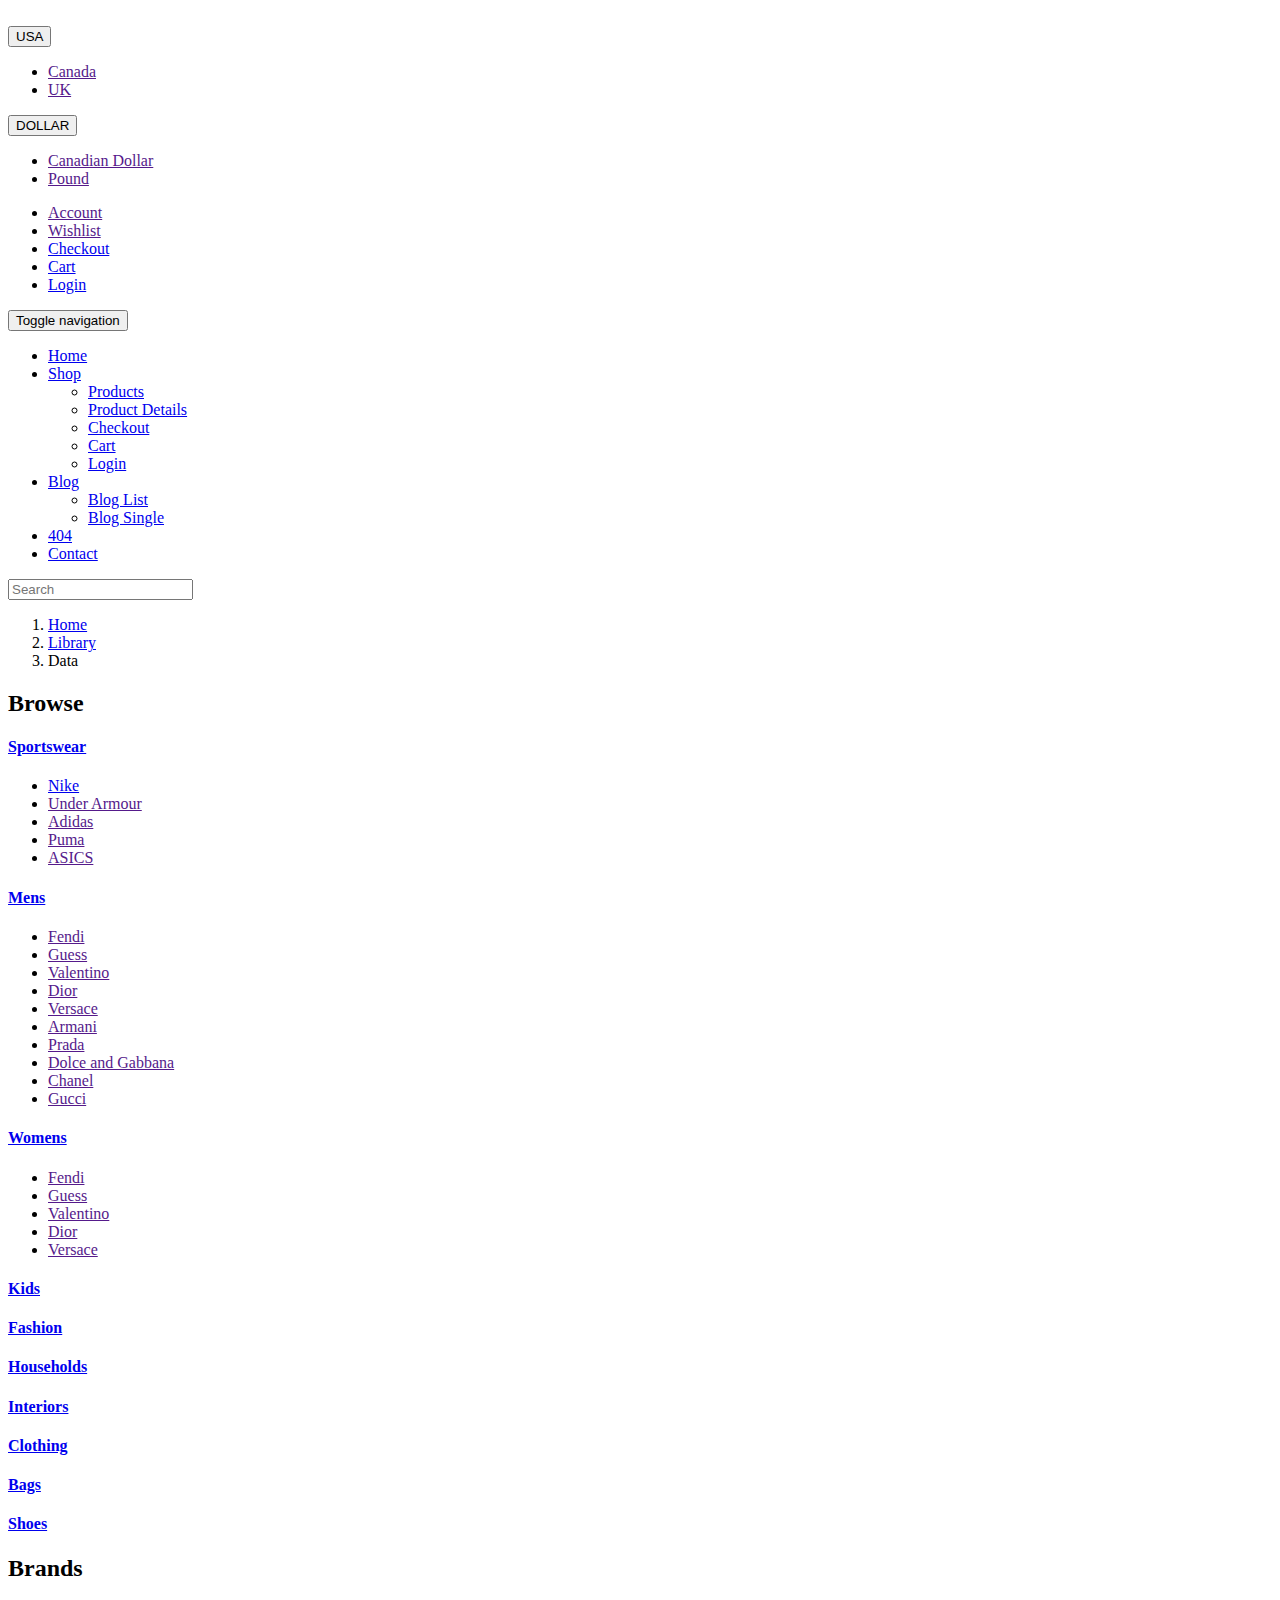
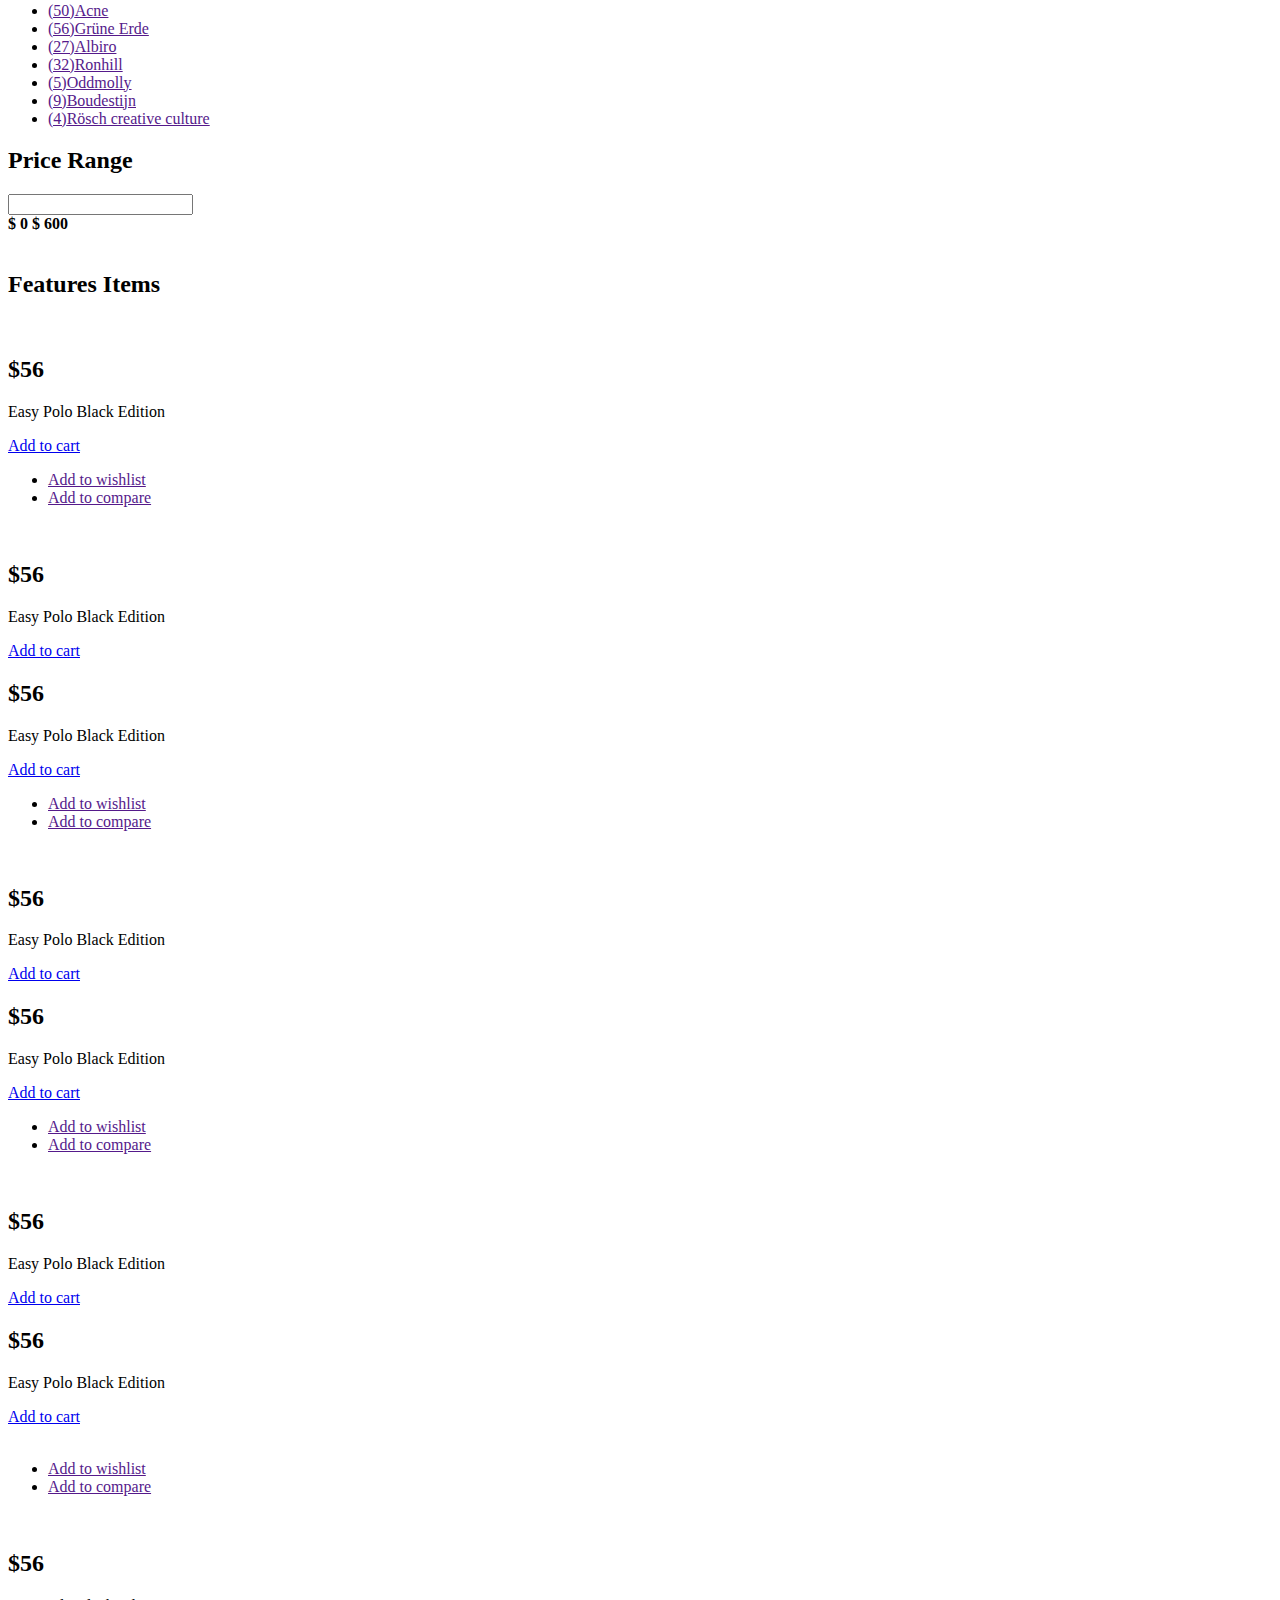
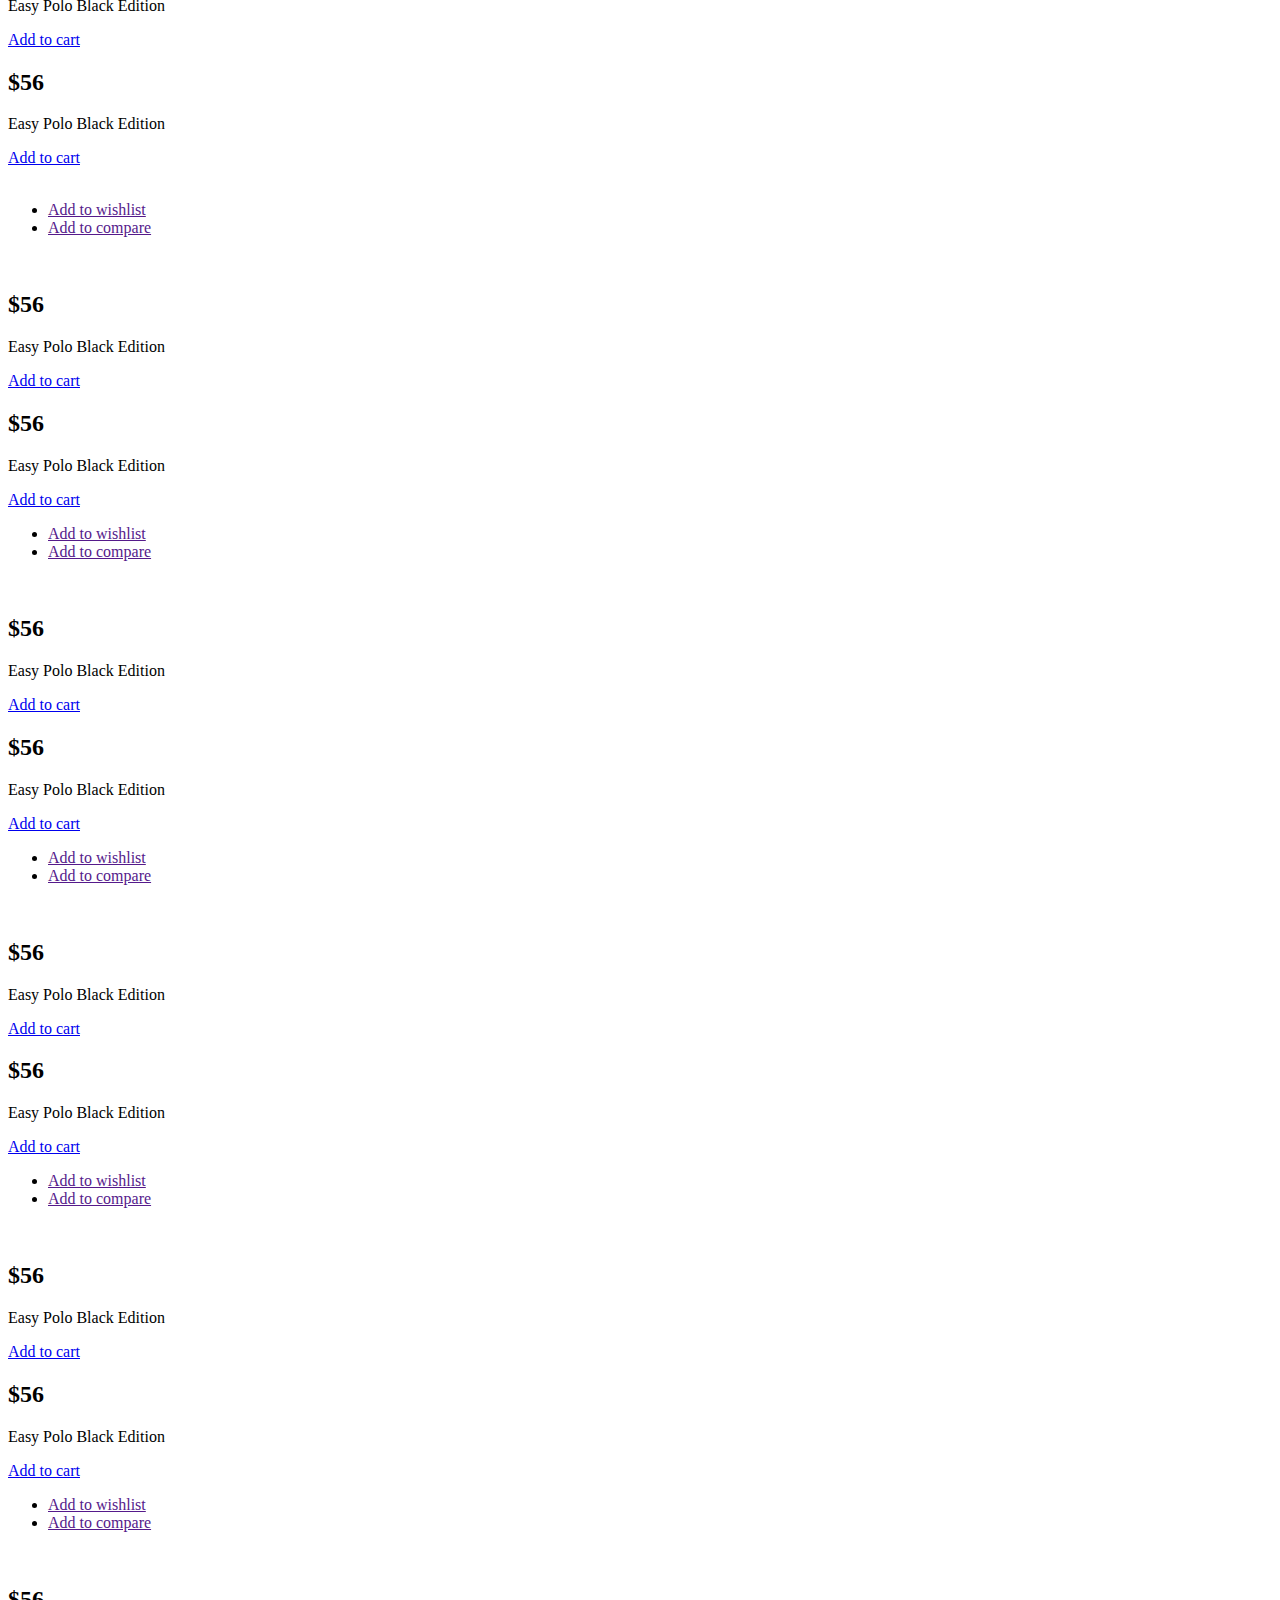
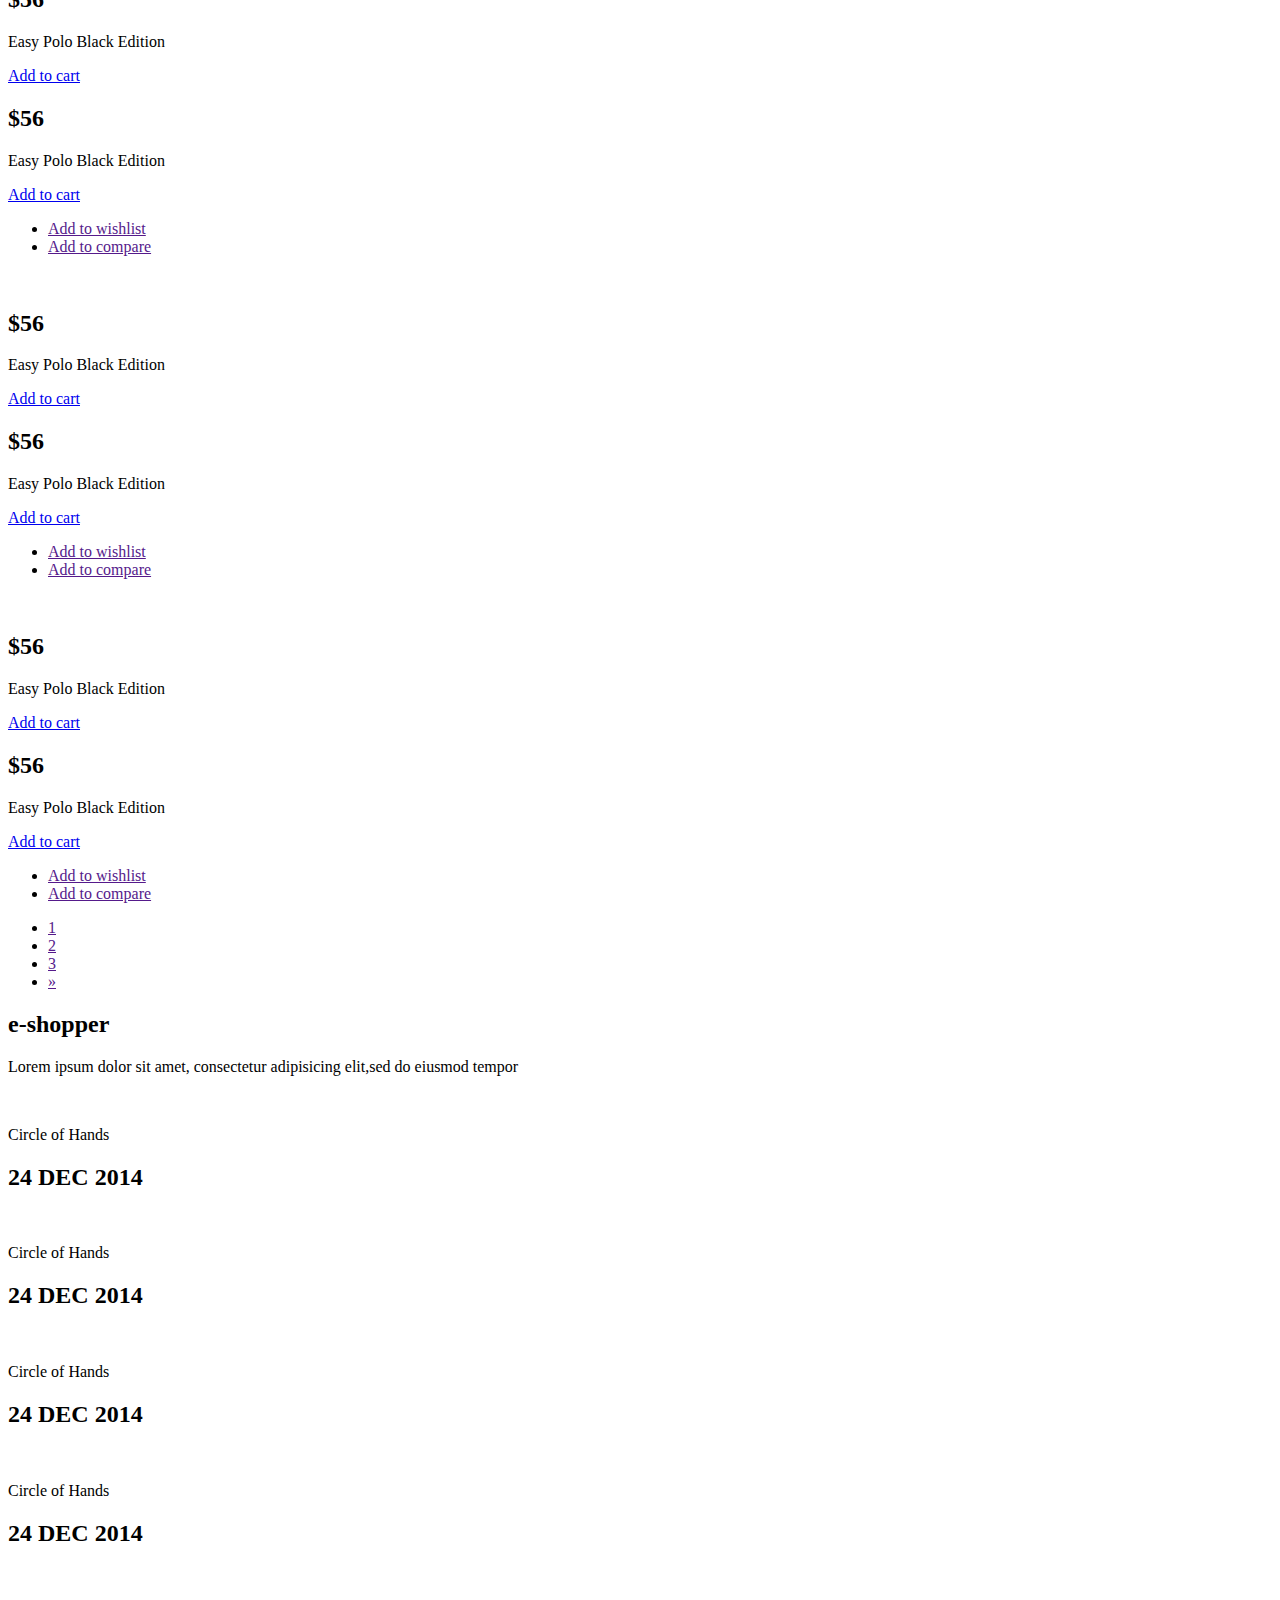
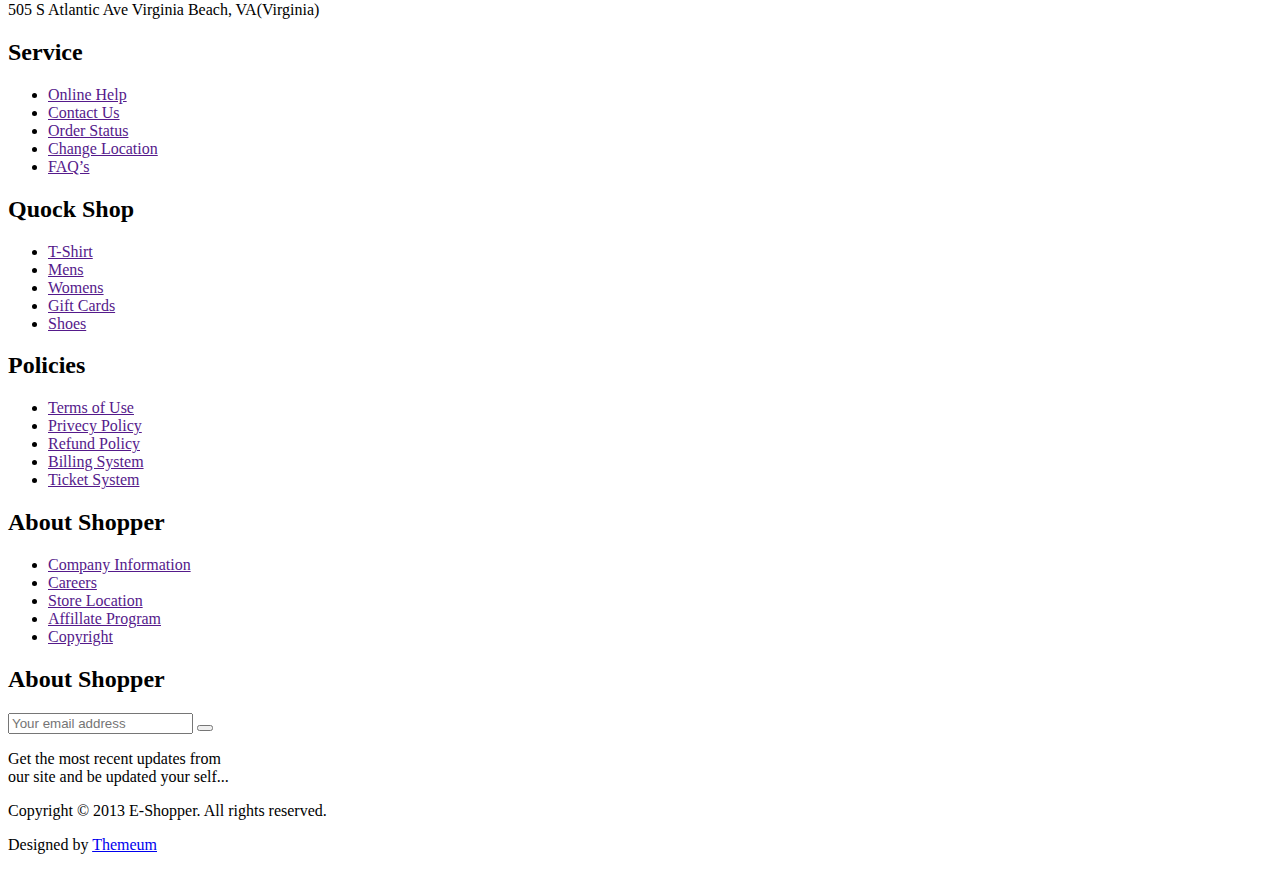
==== commit f0c9c461: "Added Product Image Url" ====
--- a/src/main/resources/static/shop.html
+++ b/src/main/resources/static/shop.html
@@ -26,32 +26,6 @@
 
     <body>
         <header id="header"><!--header-->
-            <div class="header_top"><!--header_top-->
-                <div class="container">
-                    <div class="row">
-                        <div class="col-sm-6 ">
-                            <div class="contactinfo">
-                                <ul class="nav nav-pills">
-                                    <li><a href=""><i class="fa fa-phone"></i> +2 95 01 88 821</a></li>
-                                    <li><a href=""><i class="fa fa-envelope"></i> info@domain.com</a></li>
-                                </ul>
-                            </div>
-                        </div>
-                        <div class="col-sm-6">
-                            <div class="social-icons pull-right">
-                                <ul class="nav navbar-nav">
-                                    <li><a href=""><i class="fa fa-facebook"></i></a></li>
-                                    <li><a href=""><i class="fa fa-twitter"></i></a></li>
-                                    <li><a href=""><i class="fa fa-linkedin"></i></a></li>
-                                    <li><a href=""><i class="fa fa-dribbble"></i></a></li>
-                                    <li><a href=""><i class="fa fa-google-plus"></i></a></li>
-                                </ul>
-                            </div>
-                        </div>
-                    </div>
-                </div>
-            </div><!--/header_top-->
-
             <div class="header-middle"><!--header-middle-->
                 <div class="container">
                     <div class="row">
@@ -158,29 +132,34 @@
 
                     <div class="col-sm-3">
                         <div class="left-sidebar">
-                            <h2>Browse</h2>
-                            <div class="panel-group category-products" id="accordian"><!--category-productsr-->
-                                <div class="panel panel-default">
+                            <h2 th:if="${category.children != null}" >Browse</h2>
+                            <div th:if="${category.children != null}" class="panel-group category-products" id="accordian"><!--category-productsr-->
+                                <div th:each="child : ${category.children}" class="panel panel-default">
                                     <div class="panel-heading">
                                         <h4 class="panel-title">
-                                            <a data-toggle="collapse" data-parent="#accordian" href="#sportswear">
-                                                <span class="badge pull-right"><i class="fa fa-plus"></i></span>
-                                                Sportswear
+                                            <a data-toggle="collapse" data-parent="#accordian" href="#sportswear" th:href="@{'#' + ${child.id}}">
+                                                <span class="badge pull-right" th:if="${child.children != null}"><i class="fa fa-plus"></i></span>
+                                                <a href="#" th:href="@{'/categories/'+${child.id}}" th:text="${child.label}">
+                                                    Sportswear
+                                                </a>
                                             </a>
                                         </h4>
                                     </div>
-                                    <div id="sportswear" class="panel-collapse collapse">
+                                    <div th:if="${child.children != null}" th:id="${child.id}" class="panel-collapse collapse">
                                         <div class="panel-body">
                                             <ul>
-                                                <li><a href="">Nike </a></li>
+                                                <li th:each="grandChild : ${child.children}"><a href="#" th:href="@{'/categories/'+${grandChild.id}}" th:text="${grandChild.label}">Nike </a></li>
+                                                <!--/*-->
                                                 <li><a href="">Under Armour </a></li>
                                                 <li><a href="">Adidas </a></li>
                                                 <li><a href="">Puma</a></li>
                                                 <li><a href="">ASICS </a></li>
+                                                <!--*/-->
                                             </ul>
                                         </div>
                                     </div>
                                 </div>
+                                <!--/*-->
                                 <div class="panel panel-default">
                                     <div class="panel-heading">
                                         <h4 class="panel-title">
@@ -264,6 +243,7 @@
                                         <h4 class="panel-title"><a href="#">Shoes</a></h4>
                                     </div>
                                 </div>
+                                <!--*/-->
                             </div><!--/category-productsr-->
 
                             <div class="brands_products"><!--brands_products-->
@@ -303,18 +283,13 @@
                                 <div class="product-image-wrapper">
                                     <div class="single-products">
                                         <div class="productinfo text-center">
-                                            <img src="images/shop/product12.jpg" th:src="@{/images/shop/product12.jpg}" alt="" />
-                                            <h2>$56</h2>
-                                            <p th:text="${product.title}">Easy Polo Black Edition</p>
-                                            <a href="#" class="btn btn-default add-to-cart"><i class="fa fa-shopping-cart"></i>Add to cart</a>
-                                        </div>
-                                        <div class="product-overlay">
-                                            <div class="overlay-content">
-                                                <h2>$56</h2>
-                                                <p th:text="${product.title}">Easy Polo Black Edition</p>
-                                                <a href="#" class="btn btn-default add-to-cart"><i class="fa fa-shopping-cart"></i>Add to cart</a>
-                                            </div>
-                                        </div>
+                                            <a href="#">
+                                            <img src="images/shop/product12.jpg" th:src="@{${product.imageUrl}}" alt="" />
+                                            </a>
+                                            <h2>$56</h2>
+                                            <p th:text="${product.title}">Easy Polo Black Edition</p>                                            
+                                            <a href="#" class="btn btn-default add-to-cart"><i class="fa fa-shopping-cart"></i>Add to cart</a>
+                                        </div>                                        
                                     </div>
                                     <div class="choose">
                                         <ul class="nav nav-pills nav-justified">
